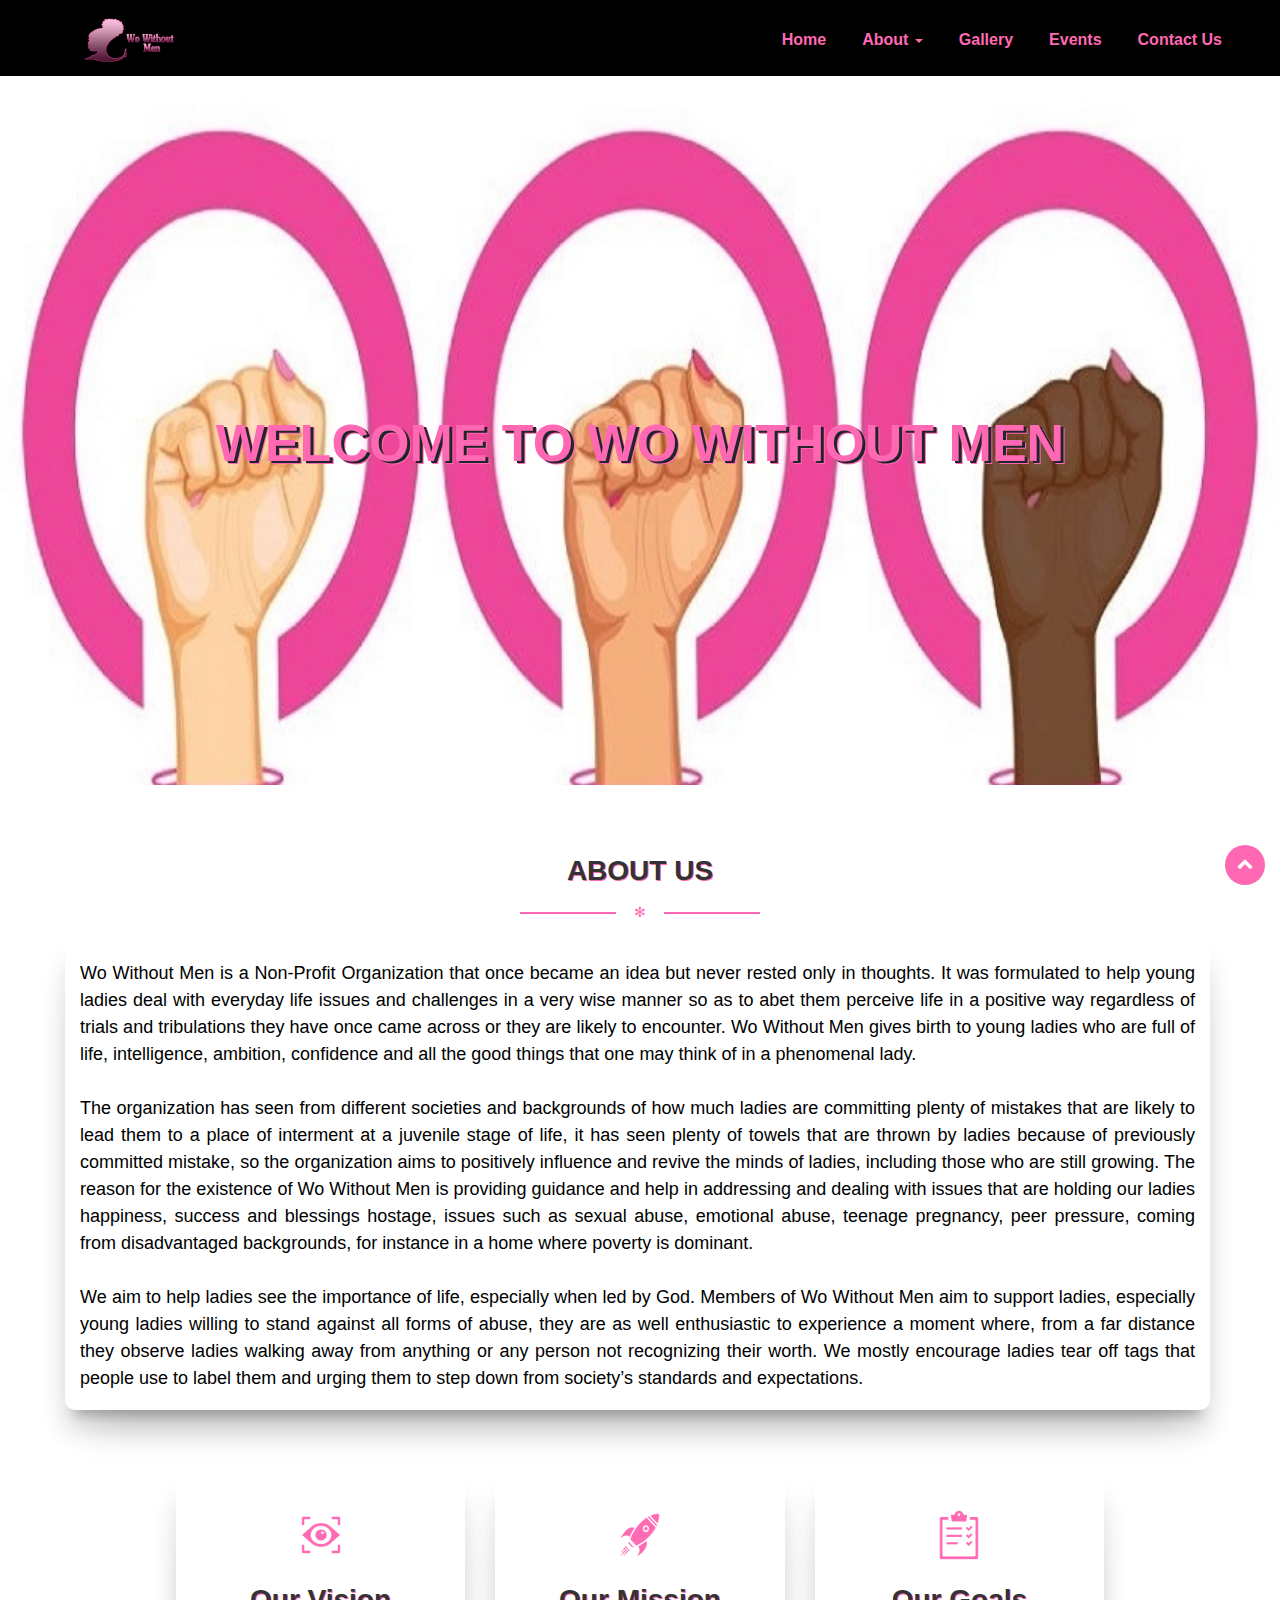
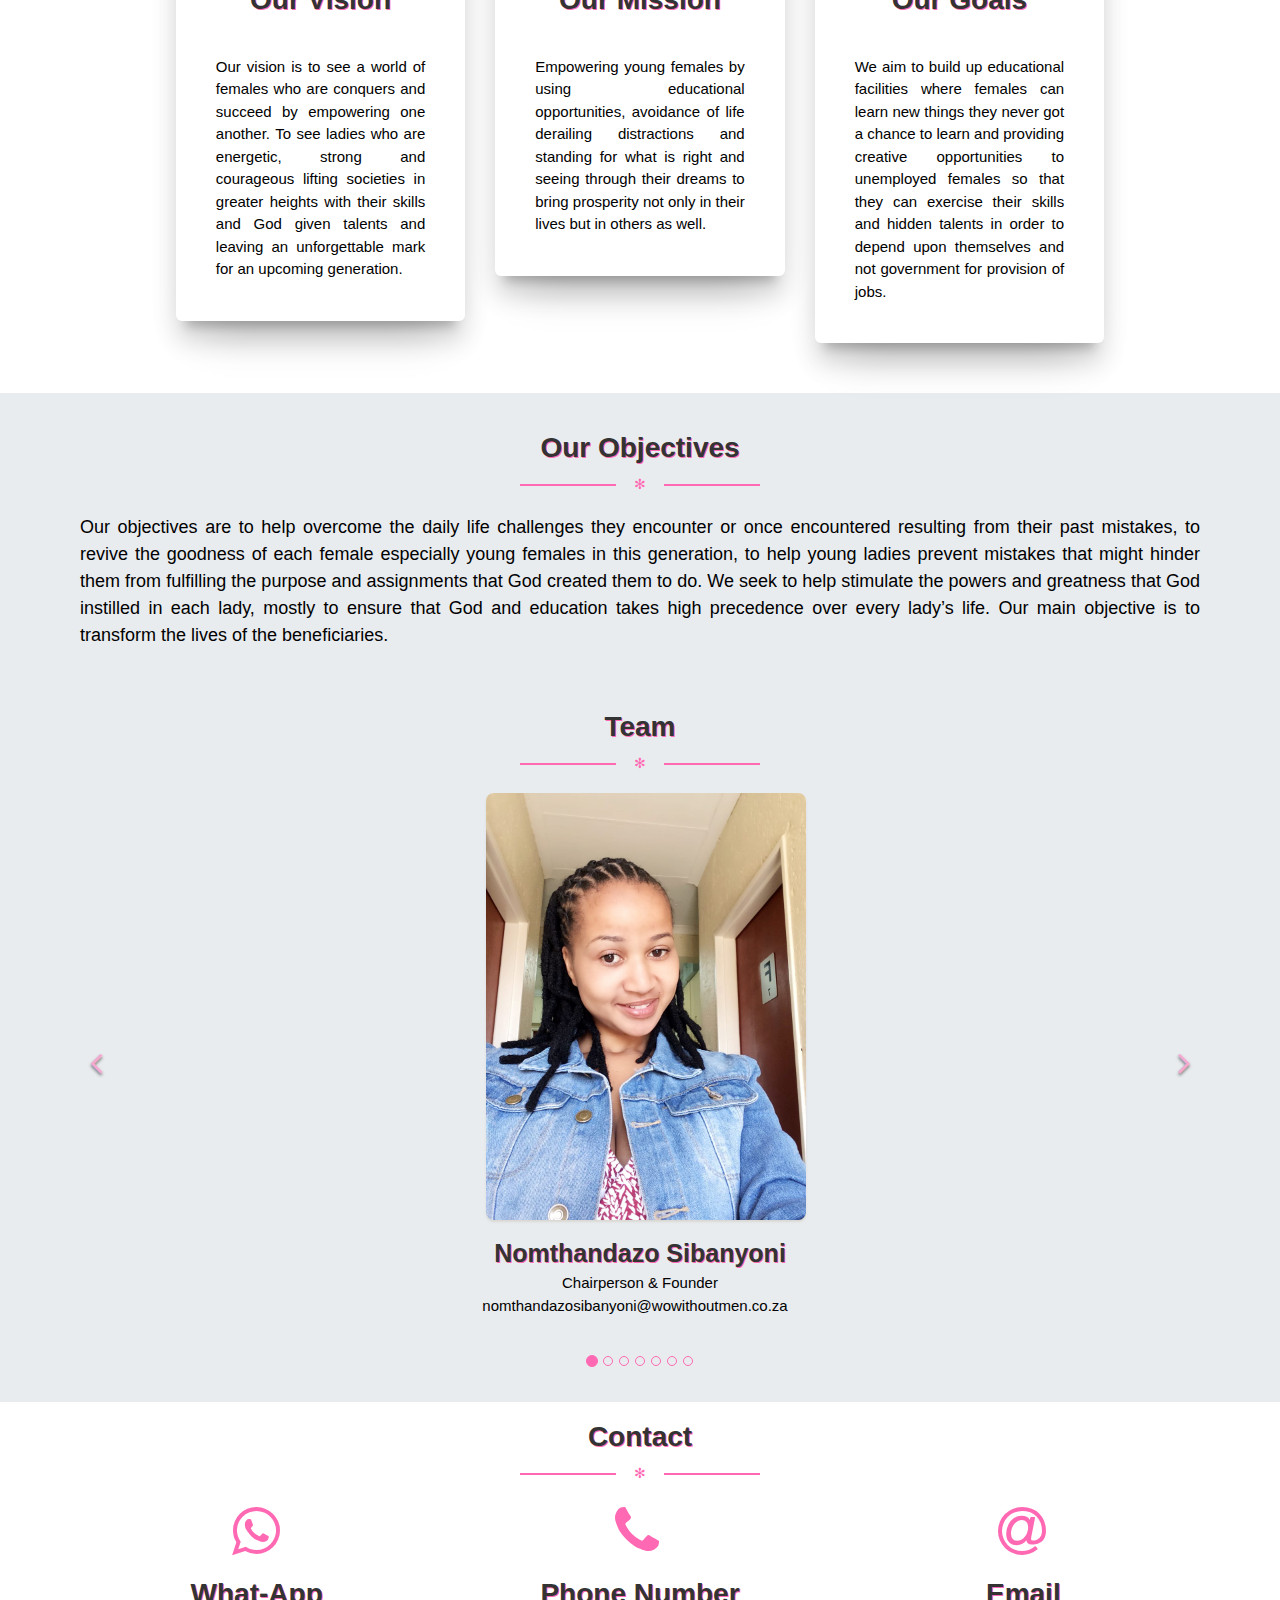
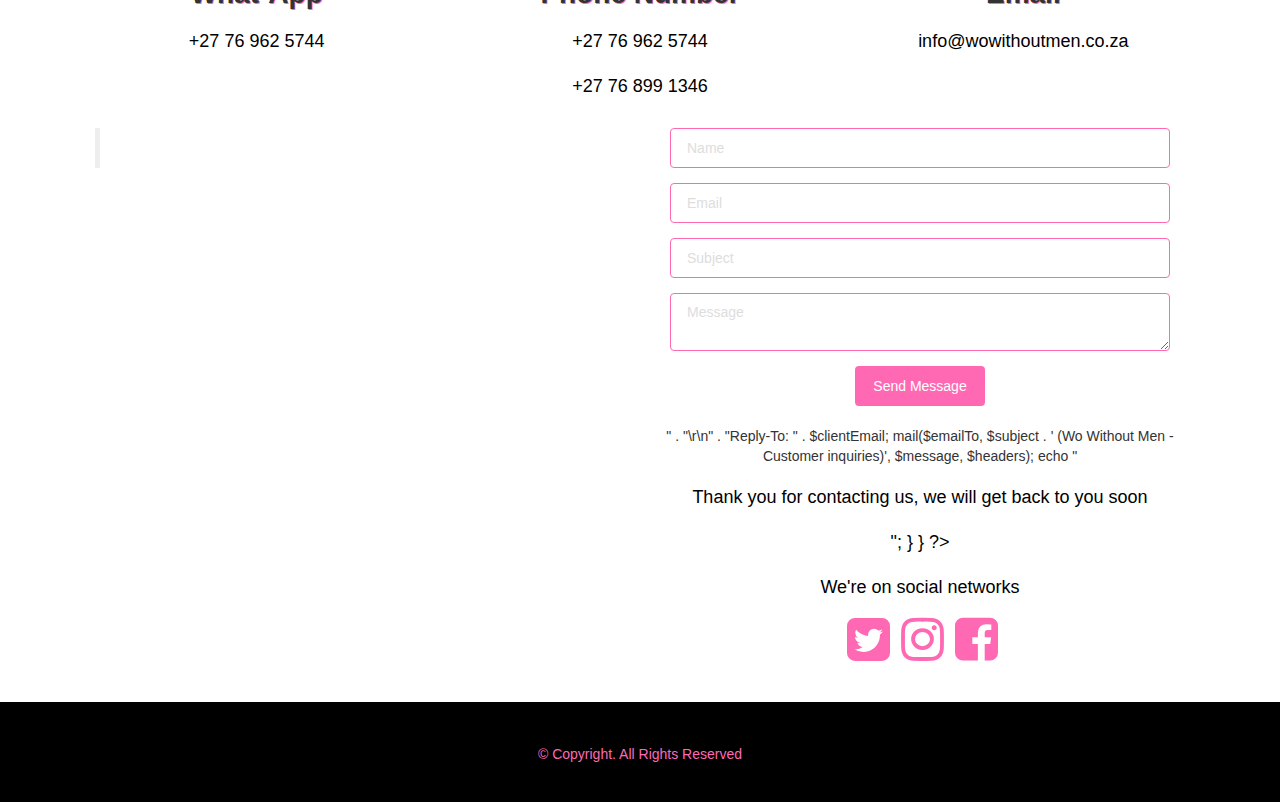
==== index.html @ 1df2053e "Add files via upload" ====
<!doctype html>
<html lang="en">
<head>
	<meta charset="utf-8" />
	<link rel="apple-touch-icon" sizes="76x76" href="assets/img/apple-icon.png">
	<link rel="icon" type="image/png" href="assets/img/Icon.png">	
	<meta http-equiv="X-UA-Compatible" content="IE=edge,chrome=1" />
	<title>Wo Without Men</title>
	<meta content='width=device-width, initial-scale=1.0, maximum-scale=1.0, user-scalable=0' name='viewport' />
    <meta name="viewport" content="width=device-width" />

    <link href="bootstrap3/css/bootstrap.css" rel="stylesheet" />
	<link href="assets/css/gsdk.css" rel="stylesheet" />  
    <link href="assets/css/demo.css" rel="stylesheet" /> 
    <!-- Font Awesome -->
    <link href="bootstrap3/css/font-awesome.css" rel="stylesheet">
    <link href='http://fonts.googleapis.com/css?family=Grand+Hotel' rel='stylesheet' type='text/css'>
    <link href="assets/css/gaia.css" rel="stylesheet" type="text/css">
	<!-- Stylesheet For Email and What-App Icon -->
	<link rel="stylesheet" href="https://cdnjs.cloudflare.com/ajax/libs/font-awesome/4.7.0/css/font-awesome.min.css">
	<link href="assets/css/socialMediaStyle.css" rel="stylesheet"> 
	
</head>
<body>

<!-- Nav -->
<div id="navbar-full">
	<div class="container">
		<nav class="navbar navbar-ct-blue navbar-transparent navbar-fixed-top" role="navigation">
			<div class="container">
				<!-- Brand and toggle get grouped for better mobile display -->
				<div class="navbar-header">
					<button type="button" class="navbar-toggle" data-toggle="collapse" data-target="#bs-example-navbar-collapse-1">
						<span class="sr-only">Toggle navigation</span>
						<span class="icon-bar"></span>
						<span class="icon-bar"></span>
						<span class="icon-bar"></span>
					</button>
					<!-- Nav bar -->
					<a href="index.php"><div class="logo-container">
						<div class="logo">
							<img src="assets/img/Wo-Without-Men-Logo(No-Backround).png">
						</div></div>
					</a>
				</div>
				<!-- Collect the nav links, forms, and other content for toggling -->
				<div class="collapse navbar-collapse" id="bs-example-navbar-collapse-1">
					<ul class="nav navbar-nav navbar-right">
						<li class="menu-active"><a href="#intro">Home</a></li>
						
						<li class="dropdown">
							<a href="" class="dropdown-toggle" data-toggle="dropdown">About <b class="caret"></b></a>
							<ul class="dropdown-menu">
								<li><a href="#about">About Us</a></li>
								<li><a href="#vision">Vision/Mission/Goals</a></li>
								<li><a href="#Objectives">Objectives</a></li>
								<li><a href="#team">Team</a></li>
							</ul>
						</li>
								
						<li><a href="Gallery.php">Gallery</a></li>
						<li><a href="Events.php">Events</a></li>
						<li><a href="#contact">Contact Us</a></li>
					</ul>
				</div><!-- /.navbar-collapse -->
			</div><!-- /.container-fluid -->
		</nav>
	</div><!--  end container-->
		
	<div class='blurred-container' id="intro">
		<div class="motto">
			<h1>WELCOME TO WO WITHOUT MEN</h1>
		</div>
		<!-- Backrounds -->
		<div class="img-src" style="background-image: url('assets/img/cover_4.jpg')"></div>
		<div class='img-src blur' style="background-image: url('assets/img/cover_4_blur.jpg')"></div>
	</div>
</div> 
    
<!-- About Us Section -->
<div class="main">
	<div class="container" id="about">
		<header class="section-header"><br/>
			<h3><center/>About Us</h3>
			<div class="separator separator-danger">✻</div>

			<div class="card-on-top">
				<div class="description">
					<p>	
						Wo Without Men is a Non-Profit Organization that once became an idea but never rested only in thoughts. It was formulated to help young ladies deal with everyday life issues and challenges in a very wise manner  so as to abet them perceive life in a positive way regardless of trials and tribulations they have once came across or they are likely to encounter. Wo Without Men gives birth to young ladies who are full of life, intelligence, ambition, confidence and all the good things that one may think of in a phenomenal lady.
						<br></br>
						The organization has seen from different societies and backgrounds of how much ladies are committing plenty of mistakes that are likely to lead them to a place of interment at a juvenile stage of life, it has seen plenty of towels that are thrown by ladies because of previously committed mistake, so the organization aims to positively influence and revive the minds of ladies, including those who are still growing. The reason for the existence of Wo Without Men is providing guidance and help in addressing and dealing with issues that are holding our ladies happiness, success and blessings hostage, issues such as sexual abuse, emotional abuse, teenage pregnancy, peer pressure, coming from disadvantaged backgrounds, for instance in a home where poverty is dominant. 
						<br></br>	
						We aim to help ladies see the importance of life, especially when led by God. Members of Wo Without Men aim to support ladies, especially young ladies willing to stand against all forms of abuse, they are as well enthusiastic to experience a moment where, from a far distance they observe ladies walking away from anything or any person not recognizing their worth. We mostly encourage ladies tear off tags that people use to label them and urging them to step down from society’s standards and expectations.
					</p>
				</div>
			</div>
		</header>
	</div>
	
	<br/>
	
    <div class="section section-our-team-freebie" id="vision">
        <div class="parallax filter filter-color-black">
		<div class="img-src" style="background-image: url('assets/img/Wo-Without-Men-Logo(No-Backround).jpg');"></div>
		<div class="container"><div class="content"><div class="team">
                <div class="row"><div class="col-md-10 col-md-offset-1"><br/>
					<div class="row">
						<div class="col-md-4"><div class="card card-member">
							<div class="content">
							
								<div class="avatar avatar-danger">
									<img alt="..." class="img-circle" src="assets/img/vision.jpg"/>
								</div>
								
								<div class="description">
									<h3 class="title">Our Vision</h3><br/>
									<p class="description">Our vision is to see a world of females who are conquers and succeed by empowering one another. To see ladies who are energetic, strong and courageous lifting societies in greater heights with their skills and God given talents and leaving an unforgettable mark for an upcoming generation.</p>
								</div>
							</div></div>
						</div>
						
						<div class="col-md-4"><div class="card card-member">
							<div class="content">
							
								<div class="avatar avatar-danger">
									<img alt="..." class="img-circle" src="assets/img/mission.jpg"/>
								</div>
																
								<div class="description">
									<h3 class="title">Our Mission</h3><br/>
									<p class="description">Empowering young females by using educational opportunities, avoidance of life derailing distractions and standing for what is right and seeing through their dreams to bring prosperity not only in their lives but in others as well.</p>
								</div>
							</div></div>
						</div>
						
						<div class="col-md-4"><div class="card card-member">
							<div class="content">
							
								<div class="avatar avatar-danger">
									<img alt="..." class="img-circle" src="assets/img/goals.jpg"/>
								</div>
														
								<div class="description">
									<h3 class="title">Our Goals</h3><br/>
									<p class="description">We aim to build up educational facilities where females can learn new things they never got a chance to learn and providing creative opportunities to unemployed females so that they can exercise their skills and hidden talents in order to depend upon themselves and not government for provision of jobs.</p>
								</div>
							</div></div>
						</div>
					</div>
				</div></div>
            </div></div>
		</div></div>
    </div>	
	
	<!-- Objectives -->
	<section id="Objectives">
		<div class="container">
			<header class="section-header" id="section-header"><br/>
				<h3><center/>Our Objectives</h3>
				<div class="separator separator-danger">✻</div>
				<p>	
					Our objectives are to help overcome the daily life challenges they encounter or once encountered resulting from their past mistakes, to revive the goodness of each female especially young females in this generation, to help young ladies prevent mistakes that might hinder them from fulfilling the purpose and assignments that God created them to do. We seek to help stimulate the powers and greatness that God instilled in each lady, mostly to ensure that God and education takes high precedence over every lady’s life. Our main objective is to transform the lives of the beneficiaries.
				</p>
			</header>
			<h3 id="team"><center/>Team</h3>
			<div class="separator separator-danger">✻</div>
		</div>
	</section>
	
	<!-- Team -->
	<div id="carousel">
		<div id="carousel-example-generic" class="carousel slide" data-ride="carousel">
			<!-- Indicators -->
			<ol class="carousel-indicators">
				<li data-target="#carousel-example-generic" data-slide-to="0" class="active"></li>
				<li data-target="#carousel-example-generic" data-slide-to="1"></li>
				<li data-target="#carousel-example-generic" data-slide-to="2"></li>
				<li data-target="#carousel-example-generic" data-slide-to="3"></li>
				<li data-target="#carousel-example-generic" data-slide-to="4"></li>
				<li data-target="#carousel-example-generic" data-slide-to="5"></li>
				<li data-target="#carousel-example-generic" data-slide-to="6"></li>
			</ol>

			<div class="carousel-inner">
				<!-- 1 -->
				<div class="item active">
					<img src="assets/img/Team/1.jpg" alt="Awesome Image">
					<div class="col-md-12">
						<div class="content">
							<div class="description">
								<center/>
								<h3 class="title">Nomthandazo Sibanyoni</h3><br/>
								<p class="description" id="thandazo">Chairperson &amp; Founder</p>
								<p class="description" id="thandazo2">nomthandazosibanyoni@wowithoutmen.co.za</p>
							</div>
						</div>
					</div>
				</div>
				<!-- 2 -->
				<div class="item">
					<img src="assets/img/Team/IMG-20180610-WA0004.jpg" alt="Awesome Image">
					<div class="col-md-12">
						<div class="content">
							<div class="description">
								<center/>
								<h3 class="title">Nobuhle Mashinini</h3><br/>
								<p class="description">Vice Chairperson &amp; Founder<br/>
									nobuhlemashinini@wowithoutmen.co.za
								</p>
							</div>
						</div>
					</div>
				</div>
				<!-- 3 -->
				<div class="item">
					<img src="assets/img/Team/IMG-20180610-WA0006.jpg" alt="Awesome Image">
					<div class="col-md-12">
						<div class="content">
							<div class="description">
								<center/>
								<h3 class="title">Thembelihle Mkhize</h3><br/>
								<p class="description">Secretary<br/>
									thembelihlemkhize@wowithoutmen.co.za
								</p>
							</div>
						</div>
					</div>
				</div>
				<!-- 4 -->				
				<div class="item">
					<img src="assets/img/Team/IMG-20180610-WA0001.jpg" alt="Awesome Image">
					<div class="col-md-12">
						<div class="content">
							<div class="description">
								<center/>
								<h3 class="title">Sphesihle Zungu</h3><br/>
								<p class="description">Assistant Secretary<br/>
									sphesihlezungu@wowithoutmen.co.za
								</p>
							</div>
						</div>
					</div>
				</div>			
				<!-- 5 -->				
				<div class="item">
					<img src="assets/img/Team/IMG-20180610-WA0005.jpg" alt="Awesome Image">
					<div class="col-md-12">
						<div class="content">
							<div class="description">
								<center/>
								<h3 class="title">Vivian Dibane</h3><br/>
								<p class="description">Treasure<br/>
									viviandibane@wowithoutmen.co.za
								</p>
							</div>
						</div>
					</div>
				</div>				
				<!-- 6 -->				
				<div class="item">
					<img src="assets/img/Team/IMG-20180610-WA0002.jpg" alt="Awesome Image">
					<div class="col-md-12">
						<div class="content">
							<div class="description">
								<center/>
								<h3 class="title">Mpho Tsetela</h3><br/>
								<p class="description">Communications<br/>
									mphotsetela@wowithoutmen.co.za
								</p>
							</div>
						</div>
					</div>
				</div>			
				<!-- 7 -->					
				<div class="item">
					<img src="assets/img/Team/IMG-20180610-WA0003.jpg" alt="Awesome Image">
					<div class="col-md-12">
						<div class="content">
							<div class="description">
								<center/>
								<h3 class="title">Mathapelo Mabena</h3><br/>
								<p class="description">Education<br/>
									mathapelomabena@wowithoutmen.co.za
								</p>
							</div>
						</div>
					</div>
				</div>
			</div>
		
			<!-- Controls -->
			<a class="left carousel-control" href="#carousel-example-generic" data-slide="prev">
				<span class="fa fa-angle-left"></span>
			</a>
			
			<a class="right carousel-control" href="#carousel-example-generic" data-slide="next">
				<span class="fa fa-angle-right"></span>
			</a>

		</div>
	</div>
	<!-- Contact Us Section -->
    <div class="container" id="contact">
		<h3><center/>Contact</h3>
		<div class="separator separator-danger">✻</div>
		
		<center/>
        <div class="row contact-info" id="contact">
			<div class="col-md-4">
				<div class="contact-address">
					<center/>
					<i class="fa fa-whatsapp fa-4x" style="color:#FF69B4"></i>
					<div><h3>What-App</h3><p>+27 76 962 5744</p></div>
				</div>
			</div>
			<div class="col-md-4">
				<div class="contact-phone">
					<center/>
					<i class="fa fa-phone fa-4x" style="color:#FF69B4"></i>
					<h3>Phone Number</h3>
					<p>+27 76 962 5744</p><p>+27 76 899 1346</p>
				</div>
			</div>
			<div class="col-md-4">
				<div class="contact-email">
					<i class="fa fa-at fa-4x" style="color:#FF69B4"></i>
					<h3>Email</h3>
					<p>info@wowithoutmen.co.za</p>
				</div>
			</div>
        </div>
		
		<div class="col-md-12">
			<div class="row">
				<!-- fb div -->
				<div class="col-md-6">
					<center/>
					<div class="fb-page" data-href="https://www.facebook.com/Wo-Without-Men-959450460890992/" data-tabs="timeline" data-small-header="false" 			data-adapt-container-width="true" 
					data-hide-cover="false" data-show-facepile="true"><blockquote cite="https://www.facebook.com/Wo-Without-Men-959450460890992/" class="fb-xfbml-parse-ignore">
					<a href="https://www.facebook.com/Wo-Without-Men-959450460890992/"></a></blockquote>
					</div><br/><br/><br/>
				</div>	
				<div class="col-md-6">
					<form action="" method="POST">
						<center/>
						<div class="col-md-12">
							<div class="form-group">
								<input type="text" name="name" placeholder="Name" class="form-control" required />
							</div>          
						</div>
						
						<div class="col-md-12">
							<div class="form-group">
								<input type="email" name="email" placeholder="Email" class="form-control" required />
							</div>          
						</div>
						
                        <div class="col-md-12">
							<div class="form-group">
								<input type="text" name="subject" placeholder="Subject" class="form-control"/>
							</div>  
                        </div>	
						
						<div class="col-md-12">
							<div class="form-group">
								<textarea type="text" name="message" placeholder="Message" height="100" class="form-control" required ></textarea>
							</div>          
						</div>
						<input type="submit" class="btn btn-info btn-fill" name="submit" value="Send Message"><br/><br/>
					</form>
					<?php
						function isEmail($email) {
						return(preg_match("/^[-_.[:alnum:]]+@((([[:alnum:]]|[[:alnum:]][[:alnum:]-]*[[:alnum:]])\.)+(ad|ae|aero|af|ag|ai|al|am|an|ao|aq|ar|arpa|as|at|au|aw|az|ba|bb|bd|be|bf|bg|bh|bi|biz|bj|bm|bn|bo|br|bs|bt|bv|bw|by|bz|ca|cc|cd|cf|cg|ch|ci|ck|cl|cm|cn|co|com|coop|cr|cs|cu|cv|cx|cy|cz|de|dj|dk|dm|do|dz|ec|edu|ee|eg|eh|er|es|et|eu|fi|fj|fk|fm|fo|fr|ga|gb|gd|ge|gf|gh|gi|gl|gm|gn|gov|gp|gq|gr|gs|gt|gu|gw|gy|hk|hm|hn|hr|ht|hu|id|ie|il|in|info|int|io|iq|ir|is|it|jm|jo|jp|ke|kg|kh|ki|km|kn|kp|kr|kw|ky|kz|la|lb|lc|li|lk|lr|ls|lt|lu|lv|ly|ma|mc|md|mg|mh|mil|mk|ml|mm|mn|mo|mp|mq|mr|ms|mt|mu|museum|mv|mw|mx|my|mz|na|name|nc|ne|net|nf|ng|ni|nl|no|np|nr|nt|nu|nz|om|org|pa|pe|pf|pg|ph|pk|pl|pm|pn|pr|pro|ps|pt|pw|py|qa|re|ro|ru|rw|sa|sb|sc|sd|se|sg|sh|si|sj|sk|sl|sm|sn|so|sr|st|su|sv|sy|sz|tc|td|tf|tg|th|tj|tk|tm|tn|to|tp|tr|tt|tv|tw|tz|ua|ug|uk|um|us|uy|uz|va|vc|ve|vg|vi|vn|vu|wf|ws|ye|yt|yu|za|zm|zw)$|(([0-9][0-9]?|[0-1][0-9][0-9]|[2][0-4][0-9]|[2][5][0-5])\.){3}([0-9][0-9]?|[0-1][0-9][0-9]|[2][0-4][0-9]|[2][5][0-5]))$/i", $email));
						}
						
						if($_POST['submit']) {
							// Enter the email where you want to receive the message
							$emailTo = 'info@wowithoutmen.co.za';

							$clientName = addslashes(trim($_POST['name']));
							$clientEmail = addslashes(trim($_POST['email']));
							$subject = addslashes(trim($_POST['subject']));
							$message = addslashes(trim($_POST['message']));

							$array = array();
							$array['nameMessage'] = '';
							$array['emailMessage'] = '';
							$array['messageMessage'] = '';

							if($clientName == '') {
								$array['nameMessage'] = 'Please enter your name.';
							}
							if(!isEmail($clientEmail)) {
								$array['emailMessage'] = 'Please insert a valid email address.';
							}
							if($message == '') {
								$array['messageMessage'] = 'Please enter your message.';
							}
							if($clientName != '' && isEmail($clientEmail) && $message != '') {
								// Send email
								$headers = "From: " . $clientName . " <" . $clientEmail . ">" . "\r\n" . "Reply-To: " . $clientEmail;
								mail($emailTo, $subject . ' (Wo Without Men - Customer inquiries)', $message, $headers);
								echo "<p id='response'>Thank you for contacting us, we will get back to you soon<p>";
							}
						}
					?>
					<!-- Socials Div-->
					<div class="col-md-12" id="socials">
						<p>We're on social networks</p>
						<ul class="company-social">   
						
							<a href="https://twitter.com/wowithoutmen" target="_blank" title="Follow Us On Twitter">
								<i class="fa fa-twitter-square" style="color:#FF69B4" ></i>
							</a>
							
							<a href="https://www.instagram.com/wo_without_men/" target="_blank" title="Follow Us On Instagram">
								<i class="fa fa-instagram" style="color:#FF69B4" ></i>
							</a>
							
							<a href="https://www.facebook.com/Wo-Without-Men-959450460890992/" target="_blank" title="Like Our Page On Facebook">
								<i class="fa fa-facebook-square" style="color:#FF69B4" ></i>
							</a>

						</ul>
					</div><br/>
				</div>
			</div>
		</div>
    </div>
</div>	
	<footer id="footer">
		<div class="container"><br/>
			<center/>
			<div class="copyright">
				&copy; Copyright. All Rights Reserved
			</div>
		</div>
	</footer>
	<!-- Back to the top button -->
	<a href="#intro" class="back-to-top"><i class="fa fa-chevron-up"></i></a>

</body>

    <script src="jquery/jquery-1.10.2.js" type="text/javascript"></script>
	<script src="assets/js/jquery-ui-1.10.4.custom.min.js" type="text/javascript"></script>

	<script src="bootstrap3/js/bootstrap.js" type="text/javascript"></script>
	<script src="assets/js/gsdk-checkbox.js"></script>
	<script src="assets/js/gsdk-radio.js"></script>
	<script src="assets/js/gsdk-bootstrapswitch.js"></script>
	<script src="assets/js/get-shit-done.js"></script>
    <script src="assets/js/custom.js"></script>

	<script type="text/javascript">
			 
		$('.btn-tooltip').tooltip();
		$('.label-tooltip').tooltip();
		$('.pick-class-label').click(function(){
			var new_class = $(this).attr('new-class');  
			var old_class = $('#display-buttons').attr('data-class');
			var display_div = $('#display-buttons');
			if(display_div.length) {
			var display_buttons = display_div.find('.btn');
			display_buttons.removeClass(old_class);
			display_buttons.addClass(new_class);
			display_div.attr('data-class', new_class);
			}
		});
		$( "#slider-range" ).slider({
			range: true,
			min: 0,
			max: 500,
			values: [ 75, 300 ],
		});
		$( "#slider-default" ).slider({
				value: 70,
				orientation: "horizontal",
				range: "min",
				animate: true
		});
		$('.carousel').carousel({
		  interval: 4000
		});
	</script>
	<!-- smooth scroll -->
	<script src="https://ajax.googleapis.com/ajax/libs/jquery/3.3.1/jquery.min.js"></script>
	<script>
	$(document).ready(function(){
	  // Add smooth scrolling to all links
	  $("a").on('click', function(event) {

		// Make sure this.hash has a value before overriding default behavior
		if (this.hash !== "") {
		  // Prevent default anchor click behavior
		  event.preventDefault();

		  // Store hash
		  var hash = this.hash;

		  // Using jQuery's animate() method to add smooth page scroll
		  // The optional number (800) specifies the number of milliseconds it takes to scroll to the specified area
		  $('html, body').animate({
			scrollTop: $(hash).offset().top
		  }, 800, function(){
	   
			// Add hash (#) to URL when done scrolling (default click behavior)
			window.location.hash = hash;
		  });
		} // End if
	  });
	});
	</script>
	<!--JavaScript code for facebook-->
	<div id="fb-root"></div>
	<script>(function(d, s, id) {
	var js, fjs = d.getElementsByTagName(s)[0];
	if (d.getElementById(id)) return;
	js = d.createElement(s); js.id = id;
	js.src = "//connect.facebook.net/en_GB/sdk.js#xfbml=1&version=v2.10";
	fjs.parentNode.insertBefore(js, fjs);
	}(document, 'script', 'facebook-jssdk'));</script>
</html>
---- assets/css/gsdk.css ----
h1, .h1, h2, .h2, h3, .h3, h4, .h4, h5, .h5, h6, .h6, p, .navbar, .brand, .btn-simple, a, .td-name, td {
	-moz-osx-font-smoothing: grayscale;
	-webkit-font-smoothing: antialiased;
	font-family: "Helvetica Neue","Open Sans",Arial,sans-serif; }
h1, .h1, h2, .h2, h3, .h3, h4, .h4 {font-weight: bold;margin: 150px 0 15px;}
h1, .h1 {font-size: 52px; }
h2, .h2 {font-size: 36px; }
h3, .h3 {font-size: 28px;margin: 20px 0 10px;text-shadow: 1px 1px #ff69b4!important;}

.item h3 {font-size: 25px;margin:20px 0 -30px;}
.item p {text-align: center!important;}

h4, .h4 {font-size: 22px;line-height: 30px; }
h5, .h5 {font-size: 18px;margin-bottom: 15px; }
h6, .h6 {font-size: 14px;font-weight: 600;text-transform: uppercase; }
p {font-size: 18px;text-align: justify;line-height: 1.5;color:black;}
#about h3 {text-align: justify;line-height: 1.5;text-transform: uppercase;text-shadow: 1px 1px #ff69b4!important;}

h1 small, h2 small, h3 small, h4 small, h5 small, h6 small, .h1 small, .h2 small, .h3 small, .h4 small, .h5 small, .h6 small, h1 .small, h2 .small, h3 .small, h4 .small, h5 .small, h6 .small, .h1 .small, .h2 .small, .h3 .small, .h4 .small, .h5 .small, .h6 .small {color: #9A9A9A;font-weight: 300;line-height: 1.5; }
h1 small, h2 small, h3 small, h1 .small, h2 .small, h3 .small {font-size: 60%; }
h1 .subtitle {display: block;font-family: 'Grand Hotel',cursive;margin: 0 0 30px; }
.text-primary, .text-primary:hover {color: #3472F7 !important; }
.text-info, .text-info:hover {color: #2CA8FF !important; }
.text-success, .text-success:hover {color: #05AE0E !important; }
.text-warning, .text-warning:hover {color: #FF9500 !important; }
.text-danger, .text-danger:hover {color: #FF3B30 !important; }
/*	General overwrite	*/
body {font-family: "Helvetica Neue","Open Sans",Arial,sans-serif; }
.main {background-color: #FFFFFF;position: relative; }
a {color: #ff69b4; }
a:hover, a:focus {color: #fff;text-decoration: none; }
a:focus, a:active,button::-moz-focus-inner,
input[type="reset"]::-moz-focus-inner,input[type="button"]::-moz-focus-inner,input[type="submit"]::-moz-focus-inner,
select::-moz-focus-inner,input[type="file"] > input[type="button"]::-moz-focus-inner {outline: 0; }
.ui-slider-handle:focus,.navbar-toggle {outline: 0 !important; }
/*	Animations	*/
.form-control,.input-group-addon,.tagsinput,.navbar,.navbar .alert {
	-webkit-transition: all 300ms linear;
	-moz-transition: all 300ms linear;
	-o-transition: all 300ms linear;
	-ms-transition: all 300ms linear;
	transition: all 300ms linear;}
.fa {width: 18px;text-align: center; }
.margin-top {margin-top: 50px; }
/*	CT colors	*/
.ct-blue,.ct-blue.checkbox.checked .second-icon,.ct-blue.checkbox.checked,.ct-blue.radio.checked .second-icon,
.ct-blue.radio.checked {color: #3472F7; }

.ct-azzure,.ct-azzure.checkbox.checked .second-icon,.ct-azzure.radio.checked .second-icon,
.ct-azzure.checkbox.checked,.ct-azzure.radio.checked {color: #2CA8FF; }

.ct-green,.ct-green.checkbox.checked .second-icon,.ct-green.radio.checked .second-icon,
.ct-green.checkbox.checked,.ct-green.radio.checked {color: #05AE0E; }

.ct-orange,.ct-orange.checkbox.checked .second-icon,.ct-orange.radio.checked .second-icon,
.ct-orange.checkbox.checked,.ct-orange.radio.checked {color: #FF9500; }

.ct-red,.ct-red.checkbox.checked .second-icon,.ct-red.radio.checked .second-icon,
.ct-red.checkbox.checked,.ct-red.radio.checked {color: #FF3B30; }

input.ct-blue + span.switch-left,input.ct-blue + span + label + span.switch-right {background-color: #3472F7; }
input.ct-azzure + span.switch-left,input.ct-azure + span + label + span.switch-right {background-color: #2CA8FF; }
input.ct-green + span.switch-left,input.ct-green + span + label + span.switch-right {background-color: #05AE0E; }
input.ct-orange + span.switch-left,input.ct-orange + span + label + span.switch-right {background-color: #FF9500; }
input.ct-red + span.switch-left,input.ct-red + span + label + span.switch-right {background-color: #FF3B30; }
.btn {
	border-width: 2px;
	background-color: transparent;
	font-weight: 400;
	opacity: 0.8;
	filter: alpha(opacity=80);
	padding: 8px 16px;
	border-color: #888888;
	color: #888888; 
	}
#about {
    background: url('assets/img/cover_4_blur.jpg') center no-repeat fixed;
				
    background-size: 100% 70%;
    padding: 10px 0 40px 0;
    position: relative;
}
.btn:hover, .btn:focus, .btn:active, .btn.active, .btn:active:focus, .btn:active:hover, .btn.active:focus, .btn.active:hover, .open > .btn.dropdown-toggle, .open > .btn.dropdown-toggle:focus, .open > .btn.dropdown-toggle:hover {
    background-color: transparent;
    color: #777777;
    border-color: #777777; 
	}
.btn.disabled, .btn.disabled:hover, .btn.disabled:focus, .btn.disabled.focus, .btn.disabled:active, .btn.disabled.active, .btn:disabled, .btn:disabled:hover, .btn:disabled:focus, .btn:disabled.focus, .btn:disabled:active, .btn:disabled.active, .btn[disabled], .btn[disabled]:hover, .btn[disabled]:focus, .btn[disabled].focus, .btn[disabled]:active, .btn[disabled].active, fieldset[disabled] .btn, fieldset[disabled] .btn:hover, fieldset[disabled] .btn:focus, fieldset[disabled] .btn.focus, fieldset[disabled] .btn:active, fieldset[disabled] .btn.active {
	background-color: transparent;border-color: #888888;}
.btn.btn-fill {
    color: #FFFFFF;
    background-color: #888888;
    opacity: 1;
    filter: alpha(opacity=100); 
	}
.btn.btn-fill:hover, .btn.btn-fill:focus, .btn.btn-fill:active, .btn.btn-fill.active, .open > .btn.btn-fill.dropdown-toggle {background-color: #777777;color: #FFFFFF; }
.btn.btn-fill .caret {border-top-color: #FFFFFF; }
.btn .caret {border-top-color: #888888; }
.btn:hover, .btn:focus {opacity: 1;filter: alpha(opacity=100);outline: 0 !important; }
.btn:active, .btn.active, .open > .btn.dropdown-toggle {-webkit-box-shadow: none;box-shadow: none;outline: 0 !important;}
.btn-primary {border-color: #3472F7;color: #3472F7; }

.btn-primary:hover, .btn-primary:focus, .btn-primary:active, .btn-primary.active, .btn-primary:active:focus, .btn-primary:active:hover, .btn-primary.active:focus, .btn-primary.active:hover, .open > .btn-primary.dropdown-toggle, .open > .btn-primary.dropdown-toggle:focus, .open > .btn-primary.dropdown-toggle:hover {
    background-color: transparent;
    color: #1D62F0;
    border-color: #1D62F0; 
	}
.btn-primary.disabled, .btn-primary.disabled:hover, .btn-primary.disabled:focus, .btn-primary.disabled.focus, .btn-primary.disabled:active, .btn-primary.disabled.active, .btn-primary:disabled, .btn-primary:disabled:hover, .btn-primary:disabled:focus, .btn-primary:disabled.focus, .btn-primary:disabled:active, .btn-primary:disabled.active, .btn-primary[disabled], .btn-primary[disabled]:hover, .btn-primary[disabled]:focus, .btn-primary[disabled].focus, .btn-primary[disabled]:active, .btn-primary[disabled].active, fieldset[disabled] .btn-primary, fieldset[disabled] .btn-primary:hover, fieldset[disabled] .btn-primary:focus, fieldset[disabled] .btn-primary.focus, fieldset[disabled] .btn-primary:active, fieldset[disabled] .btn-primary.active {background-color: transparent;border-color: #3472F7; }

.btn-primary.btn-fill {
    color: #FFFFFF;
    background-color: #3472F7;
    opacity: 1;
    filter: alpha(opacity=100); 
	}
.btn-primary.btn-fill:hover, .btn-primary.btn-fill:focus, .btn-primary.btn-fill:active, .btn-primary.btn-fill.active, .open > .btn-primary.btn-fill.dropdown-toggle {background-color: #1D62F0;color: #FFFFFF; }
.btn-primary.btn-fill .caret {border-top-color: #FFFFFF; }
.btn-primary .caret {border-top-color: #3472F7; }
.btn-success {border-color: #05AE0E;color: #05AE0E; }
.btn-success:hover, .btn-success:focus, .btn-success:active, .btn-success.active, .btn-success:active:focus, .btn-success:active:hover, .btn-success.active:focus, .btn-success.active:hover, .open > .btn-success.dropdown-toggle, .open > .btn-success.dropdown-toggle:focus, .open > .btn-success.dropdown-toggle:hover {
    background-color: transparent;
    color: #049F0C;
    border-color: #049F0C; 
	}
.btn-success.disabled, .btn-success.disabled:hover, .btn-success.disabled:focus, .btn-success.disabled.focus, .btn-success.disabled:active, .btn-success.disabled.active, .btn-success:disabled, .btn-success:disabled:hover, .btn-success:disabled:focus, .btn-success:disabled.focus, .btn-success:disabled:active, .btn-success:disabled.active, .btn-success[disabled], .btn-success[disabled]:hover, .btn-success[disabled]:focus, .btn-success[disabled].focus, .btn-success[disabled]:active, .btn-success[disabled].active, fieldset[disabled] .btn-success, fieldset[disabled] .btn-success:hover, fieldset[disabled] .btn-success:focus, fieldset[disabled] .btn-success.focus, fieldset[disabled] .btn-success:active, fieldset[disabled] .btn-success.active {background-color: transparent;border-color: #05AE0E; }
.btn-success.btn-fill {
    color: #FFFFFF;
    background-color: #05AE0E;
    opacity: 1;
    filter: alpha(opacity=100); }
.btn-success.btn-fill:hover, .btn-success.btn-fill:focus, .btn-success.btn-fill:active, .btn-success.btn-fill.active, .open > .btn-success.btn-fill.dropdown-toggle {background-color: #049F0C;color: #FFFFFF; }
.btn-success.btn-fill .caret {border-top-color: #FFFFFF; }
.btn-success .caret {border-top-color: #05AE0E; }
.btn-info {border-color: #ff69b4;color: #ff69b4; }
.btn-info:hover, .btn-info:focus, .btn-info:active, .btn-info.active, .btn-info:active:focus, .btn-info:active:hover, .btn-info.active:focus, .btn-info.active:hover, .open > .btn-info.dropdown-toggle, .open > .btn-info.dropdown-toggle:focus,.open > .btn-info.dropdown-toggle:hover {background-color: transparent;color: #109CFF;border-color: #ff69b4; }

.btn-info.disabled, .btn-info.disabled:hover, .btn-info.disabled:focus, .btn-info.disabled.focus, .btn-info.disabled:active, .btn-info.disabled.active, .btn-info:disabled, .btn-info:disabled:hover, .btn-info:disabled:focus, .btn-info:disabled.focus, .btn-info:disabled:active, .btn-info:disabled.active, .btn-info[disabled], .btn-info[disabled]:hover, .btn-info[disabled]:focus, .btn-info[disabled].focus, .btn-info[disabled]:active, .btn-info[disabled].active, fieldset[disabled] .btn-info, fieldset[disabled] .btn-info:hover, fieldset[disabled] .btn-info:focus, fieldset[disabled] .btn-info.focus, fieldset[disabled] .btn-info:active, fieldset[disabled] .btn-info.active {
    background-color: transparent;
    border-color: #2CA8FF; }
.btn-info.btn-fill {
    color: #FFFFFF;
    background-color: #ff69b4;
    opacity: 1;
    filter: alpha(opacity=100); }
.btn-info.btn-fill:hover, .btn-info.btn-fill:focus, .btn-info.btn-fill:active, .btn-info.btn-fill.active, .open > .btn-info.btn-fill.dropdown-toggle {background-color: #ff69b4;color: #FFFFFF; }
.btn-info.btn-fill .caret {border-top-color: #FFFFFF; }
.btn-info .caret {border-top-color: #2CA8FF; }
.btn-warning {border-color: #FF9500;color: #FF9500; }

.btn-warning:hover, .btn-warning:focus, .btn-warning:active, .btn-warning.active, .btn-warning:active:focus, .btn-warning:active:hover, .btn-warning.active:focus, .btn-warning.active:hover, .open > .btn-warning.dropdown-toggle, .open > .btn-warning.dropdown-toggle:focus, .open > .btn-warning.dropdown-toggle:hover {
    background-color: transparent;
    color: #ED8D00;
    border-color: #ED8D00; }
.btn-warning.disabled, .btn-warning.disabled:hover, .btn-warning.disabled:focus, .btn-warning.disabled.focus, .btn-warning.disabled:active, .btn-warning.disabled.active, .btn-warning:disabled, .btn-warning:disabled:hover, .btn-warning:disabled:focus, .btn-warning:disabled.focus, .btn-warning:disabled:active, .btn-warning:disabled.active, .btn-warning[disabled], .btn-warning[disabled]:hover, .btn-warning[disabled]:focus, .btn-warning[disabled].focus, .btn-warning[disabled]:active, .btn-warning[disabled].active, fieldset[disabled] .btn-warning, fieldset[disabled] .btn-warning:hover, fieldset[disabled] .btn-warning:focus, fieldset[disabled] .btn-warning.focus, fieldset[disabled] .btn-warning:active, fieldset[disabled] .btn-warning.active {background-color: transparent;border-color: #FF9500; }

.btn-warning.btn-fill {
    color: #FFFFFF;
    background-color: #FF9500;
    opacity: 1;
    filter: alpha(opacity=100);}
.btn-warning.btn-fill:hover, .btn-warning.btn-fill:focus, .btn-warning.btn-fill:active, .btn-warning.btn-fill.active, .open > .btn-warning.btn-fill.dropdown-toggle {background-color: #ED8D00;color: #FFFFFF; }
.btn-warning.btn-fill .caret {border-top-color: #FFFFFF; }
.btn-warning .caret {border-top-color: #FF9500; }
.btn-danger {border-color: #FF3B30;color: #FF3B30;}

.btn-danger:hover, .btn-danger:focus, .btn-danger:active, .btn-danger.active, .btn-danger:active:focus, .btn-danger:active:hover, .btn-danger.active:focus, .btn-danger.active:hover, .open > .btn-danger.dropdown-toggle, .open > .btn-danger.dropdown-toggle:focus, .open > .btn-danger.dropdown-toggle:hover {
    background-color: transparent;
    color: #EE2D20;
    border-color: #EE2D20;}
.btn-danger.disabled, .btn-danger.disabled:hover, .btn-danger.disabled:focus, .btn-danger.disabled.focus, .btn-danger.disabled:active, .btn-danger.disabled.active, .btn-danger:disabled, .btn-danger:disabled:hover, .btn-danger:disabled:focus, .btn-danger:disabled.focus, .btn-danger:disabled:active, .btn-danger:disabled.active, .btn-danger[disabled], .btn-danger[disabled]:hover, .btn-danger[disabled]:focus, .btn-danger[disabled].focus, .btn-danger[disabled]:active, .btn-danger[disabled].active, fieldset[disabled] .btn-danger, fieldset[disabled] .btn-danger:hover, fieldset[disabled] .btn-danger:focus, fieldset[disabled] .btn-danger.focus, fieldset[disabled] .btn-danger:active, fieldset[disabled] .btn-danger.active {
    background-color: transparent;
    border-color: #FF3B30; }
.btn-danger.btn-fill {
    color: #FFFFFF;
    background-color: #FF3B30;
    opacity: 1;
    filter: alpha(opacity=100); 
	}
.btn-danger.btn-fill:hover, .btn-danger.btn-fill:focus, .btn-danger.btn-fill:active, .btn-danger.btn-fill.active, .open > .btn-danger.btn-fill.dropdown-toggle {background-color: #EE2D20;color: #FFFFFF; }
.btn-danger.btn-fill .caret {border-top-color: #FFFFFF; }
.btn-danger .caret {border-top-color: #FF3B30; }
.btn-neutral {border-color: #FFFFFF;color: #FFFFFF; }
.btn-neutral:hover, .btn-neutral:focus, .btn-neutral:active, .btn-neutral.active, .btn-neutral:active:focus, .btn-neutral:active:hover, .btn-neutral.active:focus, .btn-neutral.active:hover, .open > .btn-neutral.dropdown-toggle, .open > .btn-neutral.dropdown-toggle:focus, .open > .btn-neutral.dropdown-toggle:hover {
    background-color: transparent;
    color: #FFFFFF;
    border-color: #FFFFFF;
	}
.btn-neutral.disabled, .btn-neutral.disabled:hover, .btn-neutral.disabled:focus, .btn-neutral.disabled.focus, .btn-neutral.disabled:active, .btn-neutral.disabled.active, .btn-neutral:disabled, .btn-neutral:disabled:hover, .btn-neutral:disabled:focus, .btn-neutral:disabled.focus, .btn-neutral:disabled:active, .btn-neutral:disabled.active, .btn-neutral[disabled], .btn-neutral[disabled]:hover, .btn-neutral[disabled]:focus, .btn-neutral[disabled].focus, .btn-neutral[disabled]:active, .btn-neutral[disabled].active, fieldset[disabled] .btn-neutral, fieldset[disabled] .btn-neutral:hover, fieldset[disabled] .btn-neutral:focus, fieldset[disabled] .btn-neutral.focus, fieldset[disabled] .btn-neutral:active, fieldset[disabled] .btn-neutral.active {background-color: transparent;border-color: #FFFFFF; }
.btn-neutral.btn-fill {
    color: #FFFFFF;
    background-color: #FFFFFF;
    opacity: 1;
    filter: alpha(opacity=100); 
	}
.btn-neutral.btn-fill:hover, .btn-neutral.btn-fill:focus, .btn-neutral.btn-fill:active, .btn-neutral.btn-fill.active, .open > .btn-neutral.btn-fill.dropdown-toggle {background-color: #FFFFFF;color: #FFFFFF; }
.btn-neutral.btn-fill .caret {
      border-top-color: #FFFFFF; }
  .btn-neutral .caret {
    border-top-color: #FFFFFF; }
  .btn-neutral:active, .btn-neutral.active, .open > .btn-neutral.dropdown-toggle {
    background-color: #FFFFFF;
    color: #888888; }
  .btn-neutral.btn-fill, .btn-neutral.btn-fill:hover, .btn-neutral.btn-fill:focus {
    color: #888888; }
  .btn-neutral.btn-simple:active, .btn-neutral.btn-simple.active {
    background-color: transparent; }

.btn:disabled, .btn[disabled], .btn.disabled {
  opacity: 0.5;
  filter: alpha(opacity=50); }

.btn-round {
  border-width: 1px;
  border-radius: 30px !important;
  padding: 9px 18px; }

.btn-simple {
  border: 0;
  font-size: 16px;
  padding: 8px 16px; }

.btn-lg {
  font-size: 18px;
  border-radius: 6px;
  padding: 14px 30px;
  font-weight: 400; }
  .btn-lg.btn-round {
    padding: 15px 30px; }
  .btn-lg.btn-simple {
    padding: 16px 30px; }

.btn-sm {
  font-size: 12px;
  border-radius: 3px;
  padding: 5px 10px; }
  .btn-sm.btn-round {
    padding: 6px 10px; }
  .btn-sm.btn-simple {
    padding: 7px 10px; }

.btn-xs {
  font-size: 12px;
  border-radius: 3px;
  padding: 1px 5px; }
  .btn-xs.btn-round {
    padding: 2px 5px; }
  .btn-xs.btn-simple {
    padding: 3px 5px; }
.btn-wd {min-width: 140px; }
.btn-group.select {width: 100%; }
.btn-group.select .btn {text-align: left; }
.btn-group.select .caret {position: absolute;top: 50%;margin-top: -1px;right: 8px; }
.form-control::-moz-placeholder {color: #575757;filter: alpha(opacity=100); }
.form-control:-moz-placeholder {color: #575757;filter: alpha(opacity=100); }
.form-control::-webkit-input-placeholder {color: #DDDDDD;opacity: 1;filter: alpha(opacity=100); }
.form-control:-ms-input-placeholder {color: #575757;filter: alpha(opacity=100); }
.form-control {
	background-color: #FFFFFF;
	border: 1px solid #ff69b4;
	border-radius: 4px;
	color: #000000;
	padding: 8px 16px;
	height: 40px;
	-webkit-box-shadow: none;
	box-shadow: none; }
.form-control:focus {
    background-color: #FFFFFF;
    border: 1px solid #9A9A9A;
    -webkit-box-shadow: none;
    box-shadow: none;
    outline: 0 !important;}
.has-success .form-control, .has-error .form-control, .has-success .form-control:focus, .has-error .form-control:focus {
    border-color: #E3E3E3;
    -webkit-box-shadow: none;
    box-shadow: none;}
.has-success .form-control {color: #05AE0E; }
.has-success .form-control:focus {border-color: #05AE0E; }
.has-error .form-control {color: #FF3B30; }
.has-error .form-control:focus {border-color: #FF3B30; }
.form-control + .form-control-feedback {
	border-radius: 6px;
    font-size: 14px;
    padding: 0 12px 0 0;
    position: absolute;
    right: 25px;
    top: 13px;
    vertical-align: middle; }
.open > .form-control {border-radius: 4px 4px 0 0;border-bottom-color: transparent; }
.input-lg {height: 55px;padding: 14px 30px; }
.has-error .form-control-feedback {color: #FF3B30; }
.has-success .form-control-feedback {color: #05AE0E; }
.input-group-addon {
	background-color: #FFFFFF;
	border: 1px solid #E3E3E3;
	border-radius: 4px;
	-webkit-transition: all 300ms linear;
	-moz-transition: all 300ms linear;
	-o-transition: all 300ms linear;
	-ms-transition: all 300ms linear;
	transition: all 300ms linear; }
.has-success .input-group-addon, .has-error .input-group-addon {background-color: #FFFFFF;border: 1px solid #E3E3E3; }
.has-error .form-control:focus + .input-group-addon {border-color: #FF3B30;color: #FF3B30; }
.has-success .form-control:focus + .input-group-addon {border-color: #05AE0E;color: #05AE0E; }
.form-control:focus + .input-group-addon, .form-control:focus ~ .input-group-addon {
	background-color: #FFFFFF;
    border-color: #9A9A9A;}
.input-group .form-control:first-child,.input-group-addon:first-child,.input-group-btn:first-child > .dropdown-toggle,
.input-group-btn:last-child > .btn:not(:last-child):not(.dropdown-toggle) {border-right: 0 none; }
.input-group .form-control:last-child,.input-group-addon:last-child,.input-group-btn:last-child > .dropdown-toggle,
.input-group-btn:first-child > .btn:not(:first-child) {border-left: 0 none; }
.form-control[disabled], .form-control[readonly], fieldset[disabled] .form-control {
	background-color: #E3E3E3;
	color: #888888;
	cursor: not-allowed; }
.input-group-btn .btn {border-width: 1px;padding: 9px 16px; }
.input-group-btn .btn-default:not(.btn-fill) {border-color: #DDDDDD; }
.input-group-btn:last-child > .btn {margin-left: 0; }
.input-group-focus .input-group-addon {border-color: #9A9A9A; }
/* slider */
.ui-slider {position: relative;text-align: left; }
.ui-slider .ui-slider-handle {
	position: absolute;
	z-index: 2;
	width: 1.2em;
	height: 1.2em;
	cursor: default; }
.ui-slider .ui-slider-range {
	position: absolute;
	z-index: 1;
	font-size: .7em;
	display: block;
	border: 0;
	background-position: 0 0; }
/* For IE8 - See #6727 */
.ui-slider.ui-state-disabled .ui-slider-handle,
.ui-slider.ui-state-disabled .ui-slider-range {
  filter: inherit; }

.ui-slider-horizontal {
  height: 4px; }

.ui-slider-horizontal .ui-slider-handle {
  margin-left: -10px;
  top: -7px; }

.ui-slider-horizontal .ui-slider-range {
  top: 0;
  height: 100%; }

.ui-slider-horizontal .ui-slider-range-min {
  left: 0; }

.ui-slider-horizontal .ui-slider-range-max {
  right: 0; }

.ui-slider-vertical {
  width: .8em;
  height: 100px; }

.ui-slider-vertical .ui-slider-handle {
  left: -.3em;
  margin-left: 0;
  margin-bottom: -.6em; }

.ui-slider-vertical .ui-slider-range {
  left: 0;
  width: 100%; }

.ui-slider-vertical .ui-slider-range-min {
  bottom: 0; }

.ui-slider-vertical .ui-slider-range-max {
  top: 0; }

/* Component containers
----------------------------------*/
.ui-widget {
  font-size: 1.1em; }

.ui-widget .ui-widget {
  font-size: 1em; }

.ui-widget input,
.ui-widget select,
.ui-widget textarea,
.ui-widget button {
  font-size: 1em; }

.ui-widget-content {
  background-color: #E5E5E5; }

.ui-widget-content a {
  color: #222222; }

.ui-widget-header {
  background: #999999;
  color: #222222;
  font-weight: bold; }

.ui-widget-header a {
  color: #222222; }

.slider-primary .ui-widget-header {
  background-color: #3472F7; }

.slider-info .ui-widget-header {
  background-color: #2C93FF; }

.slider-success .ui-widget-header {
  background-color: #05AE0E; }

.slider-warning .ui-widget-header {
  background-color: #FF9500; }

.slider-danger .ui-widget-header {
  background-color: #FF3B30; }

/* Interaction states
----------------------------------*/
.ui-state-default,
.ui-widget-content .ui-state-default,
.ui-widget-header .ui-state-default {
  background: white;
  /* Old browsers */
  background: -moz-linear-gradient(top, white 0%, #f1f1f2 100%);
  /* FF3.6+ */
  background: -webkit-gradient(linear, left top, left bottom, color-stop(0%, white), color-stop(100%, #f1f1f2));
  /* Chrome,Safari4+ */
  background: -webkit-linear-gradient(top, white 0%, #f1f1f2 100%);
  /* Chrome10+,Safari5.1+ */
  background: -o-linear-gradient(top, white 0%, #f1f1f2 100%);
  /* Opera 11.10+ */
  background: -ms-linear-gradient(top, white 0%, #f1f1f2 100%);
  /* IE10+ */
  background: linear-gradient(to bottom, white 0%, #f1f1f2 100%);
  /* W3C */
  filter: progid:DXImageTransform.Microsoft.gradient( startColorstr='#ffffff', endColorstr='#f1f1f2',GradientType=0 );
  /* IE6-9 */
  border-radius: 50%;
  box-shadow: 0 1px 1px #FFFFFF inset, 0 1px 2px rgba(0, 0, 0, 0.4);
  height: 15px;
  width: 15px;
  cursor: pointer; }

.ui-state-default a,
.ui-state-default a:link,
.ui-state-default a:visited {
  color: #555555;
  text-decoration: none; }

.ui-state-hover a,
.ui-state-hover a:hover,
.ui-state-hover a:link,
.ui-state-hover a:visited,
.ui-state-focus a,
.ui-state-focus a:hover,
.ui-state-focus a:link,
.ui-state-focus a:visited {
  color: #212121;
  text-decoration: none; }

.ui-state-active a,
.ui-state-active a:link,
.ui-state-active a:visited {
  color: #212121;
  text-decoration: none; }

/* Interaction Cues
----------------------------------*/
.ui-state-highlight,
.ui-widget-content .ui-state-highlight,
.ui-widget-header .ui-state-highlight {
  border: 1px solid #fcefa1;
  background: #fbf9ee;
  color: #363636; }

.ui-state-highlight a,
.ui-widget-content .ui-state-highlight a,
.ui-widget-header .ui-state-highlight a {
  color: #363636; }

.ui-state-error,
.ui-widget-content .ui-state-error,
.ui-widget-header .ui-state-error {
  border: 1px solid #FF3B30;
  background-color: #FF3B30;
  color: #FF3B30; }

.ui-state-error a,
.ui-widget-content .ui-state-error a,
.ui-widget-header .ui-state-error a {
  color: #FF3B30; }

.ui-state-error-text,
.ui-widget-content .ui-state-error-text,
.ui-widget-header .ui-state-error-text {
  color: #FF3B30; }

.ui-priority-primary,
.ui-widget-content .ui-priority-primary,
.ui-widget-header .ui-priority-primary {
  font-weight: bold; }

.ui-priority-secondary,
.ui-widget-content .ui-priority-secondary,
.ui-widget-header .ui-priority-secondary {
  opacity: .7;
  filter: Alpha(Opacity=70);
  font-weight: normal; }

.ui-state-disabled,
.ui-widget-content .ui-state-disabled,
.ui-widget-header .ui-state-disabled {
  opacity: .35;
  filter: Alpha(Opacity=35);
  background-image: none; }

.ui-state-disabled .ui-icon {
  filter: Alpha(Opacity=35);
  /* For IE8 - See #6059 */ }

.alert {
  border: 0;
  border-radius: 0;
  color: #FFFFFF;
  padding: 10px 15px;
  font-size: 14px; }
  .container .alert {
    border-radius: 4px; }
  .navbar .alert {
    border-radius: 0;
    left: 0;
    position: absolute;
    right: 0;
    top: 85px;
    width: 100%;
    z-index: 3; }
  .navbar:not(.navbar-transparent) .alert {
    top: 70px; }

.alert-info {
  background-color: rgba(91, 202, 255, 0.98); }

.alert-success {
  background-color: rgba(76, 217, 100, 0.98); }

.alert-warning {
  background-color: rgba(255, 149, 0, 0.98); }

.alert-danger {
  background-color: rgba(255, 76, 64, 0.98); }

/*           Labels & Progress-bar              */
.label {
  padding: 0.2em 0.6em 0.2em;
  border: 1px solid #999999;
  border-radius: 3px;
  color: #999999;
  background-color: #FFFFFF;
  font-weight: 500;
  font-size: 11px;
  text-transform: uppercase;
  display: inline-block;
  margin-bottom: 3px; }

.label-primary {
  border-color: #3472F7;
  color: #3472F7; }

.label-info {
  border-color: #2CA8FF;
  color: #2CA8FF; }

.label-success {
  border-color: #05AE0E;
  color: #05AE0E; }

.label-warning {
  border-color: #FF9500;
  color: #FF9500; }

.label-danger {
  border-color: #FF3B30;
  color: #FF3B30; }

.label.label-fill {
  color: #FFFFFF; }

.label-primary.label-fill, .progress-bar, .progress-bar-primary {
  background-color: #3472F7; }

.label-info.label-fill, .progress-bar-info {
  background-color: #2CA8FF; }

.label-success.label-fill, .progress-bar-success {
  background-color: #05AE0E; }

.label-warning.label-fill, .progress-bar-warning {
  background-color: #FF9500; }

.label-danger.label-fill, .progress-bar-danger {
  background-color: #FF3B30; }

.label-default.label-fill {
  background-color: #999999; }

.progress {
  background-color: #E5E5E5;
  border-radius: 3px;
  box-shadow: none;
  height: 4px; }

.progress-thin {
  height: 2px; }

.tooltip {
  font-size: 14px;
  font-weight: 600; }
  .tooltip.top {
    margin-top: -11px;
    padding: 0; }
  .tooltip.top .tooltip-inner:after {
    border-top: 11px solid #FAE6A4;
    border-left: 11px solid transparent;
    border-right: 11px solid transparent;
    bottom: -10px; }
  .tooltip.top .tooltip-inner:before {
    border-top: 11px solid rgba(0, 0, 0, 0.2);
    border-left: 11px solid transparent;
    border-right: 11px solid transparent;
    bottom: -11px; }
  .tooltip.bottom {
    margin-top: 11px;
    padding: 0; }
  .tooltip.bottom .tooltip-inner:after {
    border-bottom: 11px solid #FAE6A4;
    border-left: 11px solid transparent;
    border-right: 11px solid transparent;
    top: -10px; }
  .tooltip.bottom .tooltip-inner:before {
    border-bottom: 11px solid rgba(0, 0, 0, 0.2);
    border-left: 11px solid transparent;
    border-right: 11px solid transparent;
    top: -11px; }
  .tooltip.left {
    margin-left: -11px;
    padding: 0; }
  .tooltip.left .tooltip-inner:after {
    border-left: 11px solid #FAE6A4;
    border-top: 11px solid transparent;
    border-bottom: 11px solid transparent;
    right: -10px;
    left: auto;
    margin-left: 0; }
  .tooltip.left .tooltip-inner:before {
    border-left: 11px solid rgba(0, 0, 0, 0.2);
    border-top: 11px solid transparent;
    border-bottom: 11px solid transparent;
    right: -11px;
    left: auto;
    margin-left: 0; }
  .tooltip.right {
    margin-left: 11px;
    padding: 0; }
  .tooltip.right .tooltip-inner:after {
    border-right: 11px solid #FAE6A4;
    border-top: 11px solid transparent;
    border-bottom: 11px solid transparent;
    left: -10px;
    top: 0;
    margin-left: 0; }
  .tooltip.right .tooltip-inner:before {
    border-right: 11px solid rgba(0, 0, 0, 0.2);
    border-top: 11px solid transparent;
    border-bottom: 11px solid transparent;
    left: -11px;
    top: 0;
    margin-left: 0; }

.tooltip-arrow {
  display: none;
  opacity: 0; }

.tooltip-inner {
  background-color: #FAE6A4;
  border-radius: 4px;
  box-shadow: 0 1px 13px rgba(0, 0, 0, 0.14), 0 0 0 1px rgba(115, 71, 38, 0.23);
  color: #734726;
  max-width: 260px;
  min-width: 86px;
  padding: 6px 10px;
  text-align: center;
  text-decoration: none; }

.tooltip-inner:after {
  content: "";
  display: inline-block;
  left: 100%;
  margin-left: -60%;
  position: absolute; }

.tooltip-inner:before {
  content: "";
  display: inline-block;
  left: 100%;
  margin-left: -60%;
  position: absolute; }

/*      Checkbox and radio         */
.checkbox,
.radio {
  margin-bottom: 12px;
  padding-left: 32px;
  position: relative;
  -webkit-transition: color 0.25s linear;
  transition: color 0.25s linear;
  font-size: 14px;
  font-weight: normal;
  line-height: 1.5;
  color: #333333; }

.checkbox input,
.radio input {
  outline: none !important;
  display: none; }

.checkbox .icons,
.radio .icons {
  color: #DDDDDD;
  display: block;
  height: 20px;
  left: 0;
  position: absolute;
  top: 0;
  width: 20px;
  text-align: center;
  line-height: 21px;
  font-size: 20px;
  cursor: pointer;
  -webkit-transition: color 0.2s linear;
  transition: color 0.2s linear; }

.checkbox .icons .first-icon,
.radio .icons .first-icon,
.checkbox .icons .second-icon,
.radio .icons .second-icon {
  display: inline-table;
  position: absolute;
  left: 0;
  top: 0;
  background-color: transparent;
  margin: 0;
  opacity: 1;
  filter: alpha(opacity=100); }

.checkbox .icons .second-icon,
.radio .icons .second-icon {
  opacity: 0;
  filter: alpha(opacity=0); }

.checkbox:hover,
.radio:hover {
  -webkit-transition: color 0.2s linear;
  transition: color 0.2s linear; }

.checkbox:hover .first-icon,
.radio:hover .first-icon {
  opacity: 0;
  filter: alpha(opacity=0); }

.checkbox:hover .second-icon,
.radio:hover .second-icon {
  opacity: 1;
  filter: alpha(opacity=100); }

.checkbox.checked,
.radio.checked {
  color: #2CA8FF; }

.checkbox.checked .first-icon,
.radio.checked .first-icon {
  opacity: 0;
  filter: alpha(opacity=0); }

.checkbox.checked .second-icon,
.radio.checked .second-icon {
  opacity: 1;
  filter: alpha(opacity=100);
  color: #2CA8FF;
  -webkit-transition: color 0.2s linear;
  transition: color 0.2s linear; }

.checkbox.disabled,
.radio.disabled {
  cursor: default;
  color: #DDDDDD !important; }

.checkbox.disabled .icons,
.radio.disabled .icons {
  color: #DDDDDD !important; }

.checkbox.disabled .first-icon,
.radio.disabled .first-icon {
  opacity: 1;
  filter: alpha(opacity=100); }

.checkbox.disabled .second-icon,
.radio.disabled .second-icon {
  opacity: 0;
  filter: alpha(opacity=0); }

.checkbox.disabled.checked .icons,
.radio.disabled.checked .icons {
  color: #DDDDDD; }

.checkbox.disabled.checked .first-icon,
.radio.disabled.checked .first-icon {
  opacity: 0;
  filter: alpha(opacity=0); }

.checkbox.disabled.checked .second-icon,
.radio.disabled.checked .second-icon {
  opacity: 1;
  filter: alpha(opacity=100);
  color: #D9D9D9; }

/* ============================================================
 * bootstrapSwitch v1.3 by Larentis Mattia @spiritualGuru
 * http://www.larentis.eu/switch/
 * ============================================================
 * Licensed under the Apache License, Version 2.0
 * http://www.apache.org/licenses/LICENSE-2.0
 * ============================================================ */
.has-switch {
  border-radius: 30px;
  cursor: pointer;
  display: inline-block;
  line-height: 1.72222;
  overflow: hidden;
  position: relative;
  text-align: left;
  width: 60px;
  -webkit-user-select: none;
  -moz-user-select: none;
  -ms-user-select: none;
  -o-user-select: none;
  user-select: none;
  /*   this code is for fixing safari bug with hidden overflow for border-radius   */
  -webkit-mask: url("../img/mask.png") 0 0 no-repeat;
  -webkit-mask-size: 60px 24px;
  mask: url("../img/mask.png") 0 0 no-repeat; }

.has-switch.deactivate {
  opacity: 0.5;
  filter: alpha(opacity=50);
  cursor: default !important; }

.has-switch.deactivate label,
.has-switch.deactivate span {
  cursor: default !important; }

.has-switch > div {
  position: relative;
  top: 0;
  width: 100px; }

.has-switch > div.switch-animate {
  -webkit-transition: left 0.25s ease-out;
  transition: left 0.25s ease-out; }

.has-switch > div.switch-off {
  left: -35px; }

.has-switch > div.switch-on {
  left: 0; }

.has-switch > div label {
  background-color: #FFFFFF;
  background: white;
  background: -moz-linear-gradient(top, white 0%, #f1f1f2 100%);
  background: -webkit-gradient(linear, left top, left bottom, color-stop(0%, white), color-stop(100%, #f1f1f2));
  background: -webkit-linear-gradient(top, white 0%, #f1f1f2 100%);
  background: -o-linear-gradient(top, white 0%, #f1f1f2 100%);
  background: -ms-linear-gradient(top, white 0%, #f1f1f2 100%);
  background: linear-gradient(to bottom, white 0%, #f1f1f2 100%);
  box-shadow: 0 1px 1px #FFFFFF inset, 0 1px 1px rgba(0, 0, 0, 0.25);
  cursor: pointer; }

.has-switch input[type=checkbox] {
  display: none; }

.has-switch span {
  /*     box-shadow: 0 1px 3px rgba(0, 0, 0, 0.2) inset; */
  cursor: pointer;
  float: left;
  font-size: 11px;
  font-weight: 400;
  height: 24px;
  line-height: 15px;
  margin: 0;
  padding-bottom: 6px;
  padding-top: 5px;
  position: relative;
  text-align: center;
  text-indent: -10px;
  width: 50%;
  z-index: 1;
  -webkit-transition: 0.25s ease-out;
  transition: 0.25s ease-out; }

.has-switch span.switch-left {
  background-color: #2CA8FF;
  border-left: 1px solid transparent;
  border-radius: 30px 0 0 30px;
  color: #FFFFFF; }

.has-switch .switch-off span.switch-left {
  background-color: #DDDDDD; }

.has-switch span.switch-right {
  border-radius: 0 30px 30px 0;
  background-color: #2CA8FF;
  color: #ffffff;
  text-indent: 1px; }

.has-switch .switch-off span.switch-right {
  background-color: #DDDDDD; }

.has-switch label {
  border-radius: 12px;
  float: left;
  height: 22px;
  margin: 1px -13px;
  padding: 0;
  position: relative;
  transition: all 0.25s ease-out 0s;
  vertical-align: middle;
  width: 22px;
  z-index: 100;
  -webkit-transition: 0.25s ease-out;
  transition: 0.25s ease-out; }

.has-switch .switch-on .fa-check:before {
  margin-left: 10px; }

.has-switch:hover .switch-on label {
  margin: 1px -17px;
  width: 26px; }

.has-switch:hover .switch-off label {
  margin: 1px -13px;
  width: 26px; }

.nav > li > a:hover,
.nav > li > a:focus {
  background-color: transparent; }

.navbar {
  border: 0;
  font-size: 16px;
  transition: all 0.4s;
  -webkit-transition: all 0.4s; }
  .navbar .navbar-brand {
    font-weight: 600;
    margin: 5px 0px;
    padding: 20px 15px;
    font-size: 20px; }
  .navbar .navbar-nav > li > a {
    padding: 10px 15px;
    margin: 15px 3px; }
  .navbar .navbar-nav > li > a.btn {
    margin: 15px 3px;
    padding: 8px 16px; }
  .navbar .navbar-nav > li > a.btn-round {
    margin: 16px 3px; }
  .navbar .navbar-nav > li > a [class^="fa"] {
    font-size: 19px;
    position: relative;
    top: 1px; }
  .navbar .btn {
    margin: 15px 3px;
    font-size: 14px; }
  .navbar .btn-simple {
    font-size: 16px; }
.navbar-nav > li > .dropdown-menu {border-radius: 10px;margin-top: -5px; }
.navbar-transparent .navbar-brand, [class*="navbar-ct"] .navbar-brand {
	color: #FFFFFF;
	opacity: 0.9;
	filter: alpha(opacity=90); 
	}
.navbar-transparent .navbar-brand:focus, .navbar-transparent .navbar-brand:hover, [class*="navbar-ct"] .navbar-brand:focus, [class*="navbar-ct"] .navbar-brand:hover {
    background-color: transparent;
    color: #FFFFFF;
    opacity: 1;
    filter: alpha(opacity=100);
	}
.navbar-transparent .navbar-nav > li > a:not(.btn),
.navbar-transparent .navbar-nav > li > a.btn-default, [class*="navbar-ct"] .navbar-nav > li > a:not(.btn),
[class*="navbar-ct"] .navbar-nav > li > a.btn-default {
	color: #ff69b4;
	border-color: #ff69b4;
	/*opacity: 0.8;*/
	font-weight: bold;
	filter: alpha(opacity=80); 
	}
.navbar-transparent .navbar-nav > li > a.btn-default:hover,
.navbar-transparent .navbar-nav > li > a.btn-default:focus, [class*="navbar-ct"] .navbar-nav > li > a.btn-default:hover,
[class*="navbar-ct"] .navbar-nav > li > a.btn-default:focus {
	border-color: #FFFFFF;
	opacity: 1;
	filter: alpha(opacity=100);
	}
.navbar-transparent .navbar-nav > .active > a:not(.btn),
.navbar-transparent .navbar-nav > .active > a:hover:not(.btn),
.navbar-transparent .navbar-nav > .active > a:focus:not(.btn),
.navbar-transparent .navbar-nav > li > a:hover:not(.btn),
.navbar-transparent .navbar-nav > li > a:focus:not(.btn), [class*="navbar-ct"] .navbar-nav > .active > a:not(.btn),
[class*="navbar-ct"] .navbar-nav > .active > a:hover:not(.btn),
[class*="navbar-ct"] .navbar-nav > .active > a:focus:not(.btn),
[class*="navbar-ct"] .navbar-nav > li > a:hover:not(.btn),
[class*="navbar-ct"] .navbar-nav > li > a:focus:not(.btn) {
	background-color: transparent;
	border-radius: 3px;
	color: #FFFFFF;
	opacity: 1;
	filter: alpha(opacity=100);}
.dropdown:hover{	
	background-color: transparent;
	border-radius: 3px;
	color: #FFFFFF;
	opacity: 1;
	filter: alpha(opacity=100);}
.navbar-transparent .navbar-nav .nav > li > a.btn:hover, [class*="navbar-ct"] .navbar-nav .nav > li > a.btn:hover {
	background-color: transparent; }
.navbar-transparent .navbar-nav > .dropdown > a .caret,
.navbar-transparent .navbar-nav > .dropdown > a:hover .caret,
.navbar-transparent .navbar-nav > .dropdown > a:focus .caret, [class*="navbar-ct"] .navbar-nav > .dropdown > a .caret,
[class*="navbar-ct"] .navbar-nav > .dropdown > a:hover .caret,
[class*="navbar-ct"] .navbar-nav > .dropdown > a:focus .caret {border-bottom-color: #ff69b4;border-top-color: #ff69b4;}

.navbar-transparent .navbar-nav > .open > a,
.navbar-transparent .navbar-nav > .open > a:hover,
.navbar-transparent .navbar-nav > .open > a:focus, [class*="navbar-ct"] .navbar-nav > .open > a,
[class*="navbar-ct"] .navbar-nav > .open > a:hover,
[class*="navbar-ct"] .navbar-nav > .open > a:focus {
	background-color: transparent;
	color: #FFFFFF;
	opacity: 1;
	filter: alpha(opacity=100); 
	}
.navbar-transparent .btn-default, [class*="navbar-ct"] .btn-default {
  color: #FFFFFF;
  border-color: #FFFFFF; }
.navbar-transparent .btn-default.btn-fill, [class*="navbar-ct"] .btn-default.btn-fill {
  color: #9A9A9A;
  background-color: #FFFFFF;
  opacity: 0.9;
  filter: alpha(opacity=90); }
.navbar-transparent .btn-default.btn-fill:hover,
.navbar-transparent .btn-default.btn-fill:focus,
.navbar-transparent .btn-default.btn-fill:active,
.navbar-transparent .btn-default.btn-fill.active,
.navbar-transparent .open .dropdown-toggle.btn-fill.btn-default, [class*="navbar-ct"] .btn-default.btn-fill:hover,
[class*="navbar-ct"] .btn-default.btn-fill:focus,
[class*="navbar-ct"] .btn-default.btn-fill:active,
[class*="navbar-ct"] .btn-default.btn-fill.active,
[class*="navbar-ct"] .open .dropdown-toggle.btn-fill.btn-default {
  border-color: #FFFFFF;
  opacity: 1;
  filter: alpha(opacity=100); }
.navbar-transparent .navbar-toggle .icon-bar, [class*="navbar-ct"] .navbar-toggle .icon-bar {
  background-color: #FFFFFF !important; }

.navbar-toggle:hover,
.navbar-toggle:focus {
  background-color: transparent; }

/*
.navbar-transparent{
    .dropdown-menu .divider{
        background-color: rgba($white-color,.2);
    }
}
*/
.navbar-inverse .navbar-toggle:hover,
.navbar-inverse .navbar-toggle:focus {
  background-color: transparent; }
.navbar-inverse .navbar-nav > .open > a, .navbar-inverse .navbar-nav > .open > a:focus, .navbar-inverse .navbar-nav > .open > a:hover {
  background-color: transparent; }

.nav-open .nav .caret {
  border-bottom-color: #FFFFFF;
  border-top-color: #FFFFFF; }

.navbar-default {
  background-color: rgba(255, 255, 255, 0.96);
  border-bottom: 1px solid rgba(0, 0, 0, 0.1); }
  .navbar-default .navbar-nav > .active > a,
  .navbar-default .navbar-nav > .active > a:not(.btn):hover,
  .navbar-default .navbar-nav > .active > a:not(.btn):focus,
  .navbar-default .navbar-nav > li > a:not(.btn):hover,
  .navbar-default .navbar-nav > li > a:not(.btn):focus {
    background-color: transparent;
    border-radius: 3px;
    color: #2CA8FF;
    opacity: 1;
    filter: alpha(opacity=100); }
  .navbar-default .navbar-nav > .dropdown > a:hover .caret,
  .navbar-default .navbar-nav > .dropdown > a:focus .caret {
    border-bottom-color: #2CA8FF;
    border-top-color: #2CA8FF; }
  .navbar-default .navbar-nav > .open > a,
  .navbar-default .navbar-nav > .open > a:hover,
  .navbar-default .navbar-nav > .open > a:focus {
    background-color: transparent;
    color: #2CA8FF; }
  .navbar-default .navbar-nav .navbar-toggle:hover, .navbar-default .navbar-nav .navbar-toggle:focus {
    background-color: transparent; }
  .navbar-default:not(.navbar-transparent) .btn-default:hover {
    color: #2CA8FF;
    border-color: #2CA8FF; }
  .navbar-default:not(.navbar-transparent) .btn-neutral, .navbar-default:not(.navbar-transparent) .btn-neutral:hover, .navbar-default:not(.navbar-transparent) .btn-neutral:active {
    color: #9A9A9A; }
  .navbar-default .navbar-toggle:hover,
  .navbar-default .navbar-toggle:focus {
    background-color: transparent; }

.navbar-form {
  -webkit-box-shadow: none;
  box-shadow: none; }
  .navbar-form .form-control {
    border-radius: 0;
    border: 0;
    padding: 0;
    background-color: transparent;
    height: 22px;
    font-size: 16px;
    line-height: 1.5;
    color: #E3E3E3; }
  .navbar-transparent .navbar-form .form-control, [class*="navbar-ct"] .navbar-form .form-control {
    color: #FFFFFF;
    border: 0;
    border-bottom: 1px solid rgba(255, 255, 255, 0.6);
	}
.navbar-ct-blue {background-color: black; }
.navbar-ct-azzure {background-color: rgba(91, 202, 255, 0.98); }
.navbar-ct-green {background-color: rgba(76, 217, 100, 0.98); }
.navbar-ct-orange {background-color: rgba(255, 149, 0, 0.98); }
.navbar-ct-red {background-color: rgba(255, 76, 64, 0.98);}
.navbar-transparent {
  padding-top: 15px;
  background-color: black;
  border-bottom: 1px solid transparent; }

.navbar-toggle {
  margin-top: 19px;
  margin-bottom: 19px;
  border: 0; }
  .navbar-toggle .icon-bar {
    background-color: #FFFFFF; }
  .navbar-toggle .navbar-collapse,
  .navbar-toggle .navbar-form {
    border-color: transparent; }

.dropdown-menu {
  margin: 0;
  padding: 0;
  border-radius: 10px;
  z-index: 9000;
  -webkit-box-shadow: 1px 2px 3px rgba(0, 0, 0, 0.125);
  box-shadow: 1px 2px 3px rgba(0, 0, 0, 0.125); }
  .dropdown-menu > li > a {
    padding: 8px 16px;
    color: #ff69b4;}
  .dropdown-menu > li > a:focus {
    outline: 0 !important; }
  .dropdown-menu > li:first-child > a {
    border-top-left-radius: 10px;
    border-top-right-radius: 10px; }
  .dropdown-menu > li:last-child > a {
    border-bottom-left-radius: 10px;
    border-bottom-right-radius: 10px; }
  .dropdown-menu > li > a:hover,
  .dropdown-menu > li > a:focus {
    background-color: #F5F5F5;
    color: #333333;
    opacity: 1;
    text-decoration: none; }
  .dropdown-menu > .active > a, .dropdown-menu > .active > a:focus, .dropdown-menu > .active > a:hover {
    background-color: #2CA8FF; }

.btn-group.select {
  overflow: hidden; }

.btn-group.select.open {
  overflow: visible; }

/*            Navigation menu                */
.nav-pills > li + li {
  margin-left: 0; }
.nav-pills > li > a {
  border: 1px solid #2CA8FF;
  border-radius: 0;
  color: #2CA8FF;
  margin-left: -1px; }
  .nav-pills > li > a:hover, .nav-pills > li > a:focus {
    background-color: #F5F5F5; }
.nav-pills > li.active > a,
.nav-pills > li.active > a:hover,
.nav-pills > li.active > a:focus {
  background-color: #2CA8FF;
  color: #FFFFFF !important; }
.nav-pills > li:first-child > a {
  border-radius: 4px 0 0 4px;
  margin: 0; }
.nav-pills > li:last-child > a {
  border-radius: 0 4px 4px 0; }

.pagination.pagination-no-border > li > a,
.pagination.pagination-no-border > li > span {
  border: 0; }

.pagination > li > a, .pagination > li > span, .pagination > li:first-child > a, .pagination > li:first-child > span, .pagination > li:last-child > a, .pagination > li:last-child > span {
  border-radius: 50%;
  margin: 0 2px;
  color: #777777; }

.pagination > li.active > a, .pagination > li.active > span, .pagination > li.active > a:hover, .pagination > li.active > span:hover, .pagination > li.active > a:focus, .pagination > li.active > span:focus {
  background-color: #2CA8FF;
  border: 0;
  color: #FFFFFF;
  padding: 7px 13px; }

.nav-pills.ct-blue > li.active > a,
.nav-pills.ct-blue > li.active > a:hover,
.nav-pills.ct-blue > li.active > a:focus,
.pagination.ct-blue > li.active > a,
.pagination.ct-blue > li.active > span,
.pagination.ct-blue > li.active > a:hover,
.pagination.ct-blue > li.active > span:hover,
.pagination.ct-blue > li.active > a:focus,
.pagination.ct-blue > li.active > span:focus {
  background-color: #3472F7; }

.nav-pills.ct-azzure > li.active > a,
.nav-pills.ct-azzure > li.active > a:hover,
.nav-pills.ct-azzure > li.active > a:focus,
.pagination.ct-azzure > li.active > a,
.pagination.ct-azzure > li.active > span,
.pagination.ct-azzure > li.active > a:hover,
.pagination.ct-azzure > li.active > span:hover,
.pagination.ct-azzure > li.active > a:focus,
.pagination.ct-azzure > li.active > span:focus {
  background-color: #2CA8FF; }

.nav-pills.ct-green > li.active > a,
.nav-pills.ct-green > li.active > a:hover,
.nav-pills.ct-green > li.active > a:focus,
.pagination.ct-green > li.active > a,
.pagination.ct-green > li.active > span,
.pagination.ct-green > li.active > a:hover,
.pagination.ct-green > li.active > span:hover,
.pagination.ct-green > li.active > a:focus,
.pagination.ct-green > li.active > span:focus {
  background-color: #05AE0E; }

.nav-pills.ct-orange > li.active > a,
.nav-pills.ct-orange > li.active > a:hover,
.nav-pills.ct-orange > li.active > a:focus,
.pagination.ct-orange > li.active > a,
.pagination.ct-orange > li.active > span,
.pagination.ct-orange > li.active > a:hover,
.pagination.ct-orange > li.active > span:hover,
.pagination.ct-orange > li.active > a:focus,
.pagination.ct-orange > li.active > span:focus {
  background-color: #FF9500; }

.nav-pills.ct-red > li.active > a,
.nav-pills.ct-red > li.active > a:hover,
.nav-pills.ct-red > li.active > a:focus,
.pagination.ct-red > li.active > a,
.pagination.ct-red > li.active > span,
.pagination.ct-red > li.active > a:hover,
.pagination.ct-red > li.active > span:hover,
.pagination.ct-red > li.active > a:focus,
.pagination.ct-red > li.active > span:focus {
  background-color: #FF3B30; }

.nav-pills.ct-blue > li > a {
  border: 1px solid #3472F7;
  color: #3472F7; }

.nav-pills.ct-azzure > li > a {
  border: 1px solid #2CA8FF;
  color: #2CA8FF; }

.nav-pills.ct-green > li > a {
  border: 1px solid #05AE0E;
  color: #05AE0E; }

.nav-pills.ct-orange > li > a {
  border: 1px solid #FF9500;
  color: #FF9500; }

.nav-pills.ct-red > li > a {
  border: 1px solid #FF3B30;
  color: #FF3B30; }

.panel-group .panel {
  border: 0;
  border-bottom: 1px solid #DDDDDD;
  box-shadow: none; }
.panel-group .panel-default > .panel-heading {
  background-color: #FFFFFF;
  border-color: #FFFFFF; }
.panel-group .panel {
  border-radius: 0; }
.panel-group .panel-title {
  font-size: 18px; }
.panel-group .panel-title a:hover, .panel-group .panel-title a:focus {
  text-decoration: none; }
.panel-group .gsdk-collapse {
  display: block;
  height: 0px;
  visibility: visible;
  overflow: hidden;
  transition: all 400ms; }
.panel-group .panel-title a:hover,
.panel-group .panel-title a:focus {
  color: #777777; }
.panel-group .panel-default > .panel-heading + .panel-collapse.gsdk-collapse > .panel-body {
  box-shadow: inset 0 7px 10px -7px rgba(0, 0, 0, 0.14); }

 /* Team */
#carousel{background-color: #e9ecef;padding-bottom: 70px;}
.carousel-control.left, .carousel-control.right {background-image: none; }
.carousel-control .fa {font-size: 35px; }
.carousel-control .fa,.carousel-control .icon-prev,.carousel-control .icon-next {
	display: inline-block;
	position: absolute;
	top: 50%;
	z-index: 5;
	margin-top: -17px;
	margin-left: -9px; 
	}
.carousel-inner > .item {
	transition: left 1200ms cubic-bezier(0.455, 0.03, 0.4, 0.955) 0s;
	-webkit-transition: left 1200ms cubic-bezier(0.455, 0.03, 0.4, 0.955) 0s; 
	}

.modal-header {
  border: 0 none; }

.modal-content {
  border: 0 none;
  border-radius: 10px;
  box-shadow: 0 0 15px rgba(0, 0, 0, 0.15), 0 0 1px 1px rgba(0, 0, 0, 0.1); }

.modal-dialog {
  padding-top: 60px; }

.modal-footer {
  border-top: 0 none;
  padding: 5px 10px;
  text-align: right; }
  .modal-footer .btn {
    font-size: 16px; }
  .modal-footer .btn-default.btn-simple {
    font-weight: 400; }
  .modal-footer .divider {
    background-color: #DDDDDD;
    display: inline-block;
    float: inherit;
    height: 26px;
    margin: 8px -3px;
    position: absolute;
    width: 1px; }

.modal-footer .modal-footer
.modal.fade .modal-dialog {
  transform: none;
  -webkit-transform: none;
  -moz-transform: none; }

.modal.in .modal-dialog {
  transform: none;
  -webkit-transform: none;
  -moz-transform: none; }

.modal-footer
.modal.fade .modal-dialog {
  transform: none; }

@media (min-width: 768px) {
  .navbar-form {
    margin-top: 21px;
    margin-bottom: 21px;
    padding-left: 5px;
    padding-right: 5px; }

  .navbar-search-form {
    display: none; }

  .navbar-nav > li > .dropdown-menu,
  .dropdown .dropdown-menu {
    -webkit-transform: scale(0);
    -moz-transform: scale(0);
    -o-transform: scale(0);
    -ms-transform: scale(0);
    transform: scale(0);
    -webkit-transition: all 370ms cubic-bezier(0.34, 1.61, 0.7, 1);
    -moz-transition: all 370ms cubic-bezier(0.34, 1.61, 0.7, 1);
    -o-transition: all 370ms cubic-bezier(0.34, 1.61, 0.7, 1);
    -ms-transition: all 370ms cubic-bezier(0.34, 1.61, 0.7, 1);
    transition: all 370ms cubic-bezier(0.34, 1.61, 0.7, 1);
    opacity: 0;
    filter: alpha(opacity=0);
    visibility: hidden;
    display: block; }

  .navbar-nav > li.open > .dropdown-menu,
  .dropdown.open .dropdown-menu {
    -webkit-transform: scale(1);
    -moz-transform: scale(1);
    -o-transform: scale(1);
    -ms-transform: scale(1);
    transform: scale(1);
    -webkit-transform-origin: 29px -50px;
    -moz-transform-origin: 29px -50px;
    -o-transform-origin: 29px -50px;
    -ms-transform-origin: 29px -50px;
    transform-origin: 29px -50px;
    opacity: 1;
    filter: alpha(opacity=100);
    visibility: visible; }

  .navbar-nav > li > .dropdown-menu:before {
    border-bottom: 11px solid rgba(0, 0, 0, 0.2);
    border-left: 11px solid transparent;
    border-right: 11px solid transparent;
    content: "";
    display: inline-block;
    position: absolute;
    left: 12px;
    top: -11px; }

  .navbar-nav > li > .dropdown-menu:after {
    border-bottom: 11px solid #FFFFFF;
    border-left: 11px solid transparent;
    border-right: 11px solid transparent;
    content: "";
    display: inline-block;
    position: absolute;
    left: 12px;
    top: -10px; }

  .navbar-nav.navbar-right > li > .dropdown-menu:before {
    left: auto;
    right: 12px; }

  .navbar-nav.navbar-right > li > .dropdown-menu:after {
    left: auto;
    right: 12px; }

  .footer:not(.footer-big) nav > ul li:first-child {
    margin-left: 0; }

  .nav-open .navbar-collapse {
    -webkit-transform: translate3d(0px, 0, 0);
    -moz-transform: translate3d(0px, 0, 0);
    -o-transform: translate3d(0px, 0, 0);
    -ms-transform: translate3d(0px, 0, 0);
    transform: translate3d(0px, 0, 0); }

  .nav-open .navbar .container {
    -webkit-transform: translate3d(-200px, 0, 0);
    -moz-transform: translate3d(-200px, 0, 0);
    -o-transform: translate3d(-200px, 0, 0);
    -ms-transform: translate3d(-200px, 0, 0);
    transform: translate3d(-200px, 0, 0); }

  .navbar-burger .container {
    padding: 0 15px; }
  .navbar-burger .navbar-header {
    width: 100%; }
  .navbar-burger .navbar-toggle {
    display: block;
    margin-right: 0; }
  .navbar-burger.navbar .navbar-collapse.collapse, .navbar-burger.navbar .navbar-collapse.collapse.in, .navbar-burger.navbar .navbar-collapse.collapsing {
    display: none !important; } }
/*          Changes for small display      */
@media (max-width: 767px) {
	.navbar-transparent {padding-top: 0px;background-color:rgba(0, 0, 0, 0.9);}
	.body-click {right: 230px; }
	body {position: relative; }
    body > .navbar-collapse {
		width: 230px;
		-webkit-transform: translate3d(230px, 0, 0);
		-moz-transform: translate3d(230px, 0, 0);
		-o-transform: translate3d(230px, 0, 0);
		-ms-transform: translate3d(230px, 0, 0);
		transform: translate3d(230px, 0, 0); }
	.navbar .container {
		width: 100%;
		position: relative;
		-webkit-transform: translate3d(0px, 0, 0);
		-moz-transform: translate3d(0px, 0, 0);
		-o-transform: translate3d(0px, 0, 0);
		-ms-transform: translate3d(0px, 0, 0);
		transform: translate3d(0px, 0, 0);
		-webkit-transition: all 0.5s cubic-bezier(0.685, 0.0473, 0.346, 1);
		-moz-transition: all 0.5s cubic-bezier(0.685, 0.0473, 0.346, 1);
		-o-transition: all 0.5s cubic-bezier(0.685, 0.0473, 0.346, 1);
		-ms-transition: all 0.5s cubic-bezier(0.685, 0.0473, 0.346, 1);
		transition: all 0.5s cubic-bezier(0.685, 0.0473, 0.346, 1); }
    .nav-open .navbar .container {
		-webkit-transform: translate3d(-230px, 0, 0);
		-moz-transform: translate3d(-230px, 0, 0);
		-o-transform: translate3d(-230px, 0, 0);
		-ms-transform: translate3d(-230px, 0, 0);
		transform: translate3d(-230px, 0, 0); }
	.navbar .navbar-collapse.collapse,.navbar .navbar .navbar-collapse.collapse.in,
	.navbar .navbar .navbar-collapse.collapsing {display: none !important; }
	.nav-open .navbar-collapse {
		-webkit-transform: translate3d(0px, 0, 0);
		-moz-transform: translate3d(0px, 0, 0);
		-o-transform: translate3d(0px, 0, 0);
		-ms-transform: translate3d(0px, 0, 0);
		transform: translate3d(0px, 0, 0); }
	.navbar-toggle .icon-bar {
		display: block;
		position: relative;
		background: #FFFFFF;
		width: 24px;
		height: 2px;
		border-radius: 1px;
		margin: 0 auto; }
	.navbar-default .navbar-toggle .icon-bar {background-color: #888888; }
	.navbar-header .navbar-toggle {
		margin-top: 17px;
		margin-bottom: 17px;
		margin-right: 5px!important;
		width: 40px;
		height: 40px; }
	.bar1,.bar2,.bar3 {outline: 1px solid transparent; }
	.bar1 {
		top: 0px;
		-webkit-animation: topbar-back 500ms linear 0s;
		-moz-animation: topbar-back 500ms linear 0s;
		animation: topbar-back 500ms 0s;
		-webkit-animation-fill-mode: forwards;
		-moz-animation-fill-mode: forwards;
		animation-fill-mode: forwards; }
	.bar2 {opacity: 1; }
	.bar3 {
		bottom: 0px;
		-webkit-animation: bottombar-back 500ms linear 0s;
		-moz-animation: bottombar-back 500ms linear 0s;
		animation: bottombar-back 500ms 0s;
		-webkit-animation-fill-mode: forwards;
		-moz-animation-fill-mode: forwards;
		animation-fill-mode: forwards; }
	.toggled .bar1 {
		top: 6px;
		-webkit-animation: topbar-x 500ms linear 0s;
		-moz-animation: topbar-x 500ms linear 0s;
		animation: topbar-x 500ms 0s;
		-webkit-animation-fill-mode: forwards;
		-moz-animation-fill-mode: forwards;
		animation-fill-mode: forwards; }
	.toggled .bar2 {opacity: 0; }
	.toggled .bar3 {
		bottom: 6px;
		-webkit-animation: bottombar-x 500ms linear 0s;
		-moz-animation: bottombar-x 500ms linear 0s;
		animation: bottombar-x 500ms 0s;
		-webkit-animation-fill-mode: forwards;
		-moz-animation-fill-mode: forwards;
		animation-fill-mode: forwards; }
	@keyframes topbar-x {
		0% {top: 0px;transform: rotate(0deg); }
		45% {top: 6px;transform: rotate(145deg); }
		75% {transform: rotate(130deg); }
		100% {transform: rotate(135deg); }
	}
  @-webkit-keyframes topbar-x {
    0% {
      top: 0px;
      -webkit-transform: rotate(0deg); }
    45% {
      top: 6px;
      -webkit-transform: rotate(145deg); }
    75% {
      -webkit-transform: rotate(130deg); }
    100% {
      -webkit-transform: rotate(135deg); } }
  @-moz-keyframes topbar-x {
    0% {
      top: 0px;
      -moz-transform: rotate(0deg); }
    45% {
      top: 6px;
      -moz-transform: rotate(145deg); }
    75% {
      -moz-transform: rotate(130deg); }
    100% {
      -moz-transform: rotate(135deg); } }
  @keyframes topbar-back {
    0% {
      top: 6px;
      transform: rotate(135deg); }
    45% {
      transform: rotate(-10deg); }
    75% {
      transform: rotate(5deg); }
    100% {
      top: 0px;
      transform: rotate(0); } }
  @-webkit-keyframes topbar-back {
    0% {
      top: 6px;
      -webkit-transform: rotate(135deg); }
    45% {
      -webkit-transform: rotate(-10deg); }
    75% {
      -webkit-transform: rotate(5deg); }
    100% {
      top: 0px;
      -webkit-transform: rotate(0); } }
  @-moz-keyframes topbar-back {
    0% {
      top: 6px;
      -moz-transform: rotate(135deg); }
    45% {
      -moz-transform: rotate(-10deg); }
    75% {
      -moz-transform: rotate(5deg); }
    100% {
      top: 0px;
      -moz-transform: rotate(0); } }
  @keyframes bottombar-x {
    0% {
      bottom: 0px;
      transform: rotate(0deg); }
    45% {
      bottom: 6px;
      transform: rotate(-145deg); }
    75% {
      transform: rotate(-130deg); }
    100% {
      transform: rotate(-135deg); } }
  @-webkit-keyframes bottombar-x {
    0% {
      bottom: 0px;
      -webkit-transform: rotate(0deg); }
    45% {
      bottom: 6px;
      -webkit-transform: rotate(-145deg); }
    75% {
      -webkit-transform: rotate(-130deg); }
    100% {
      -webkit-transform: rotate(-135deg); } }
  @-moz-keyframes bottombar-x {
    0% {
      bottom: 0px;
      -moz-transform: rotate(0deg); }
    45% {
      bottom: 6px;
      -moz-transform: rotate(-145deg); }
    75% {
      -moz-transform: rotate(-130deg); }
    100% {
      -moz-transform: rotate(-135deg); } }
  @keyframes bottombar-back {
    0% {
      bottom: 6px;
      transform: rotate(-135deg); }
    45% {
      transform: rotate(10deg); }
    75% {
      transform: rotate(-5deg); }
    100% {
      bottom: 0px;
      transform: rotate(0); } }
  @-webkit-keyframes bottombar-back {
    0% {
      bottom: 6px;
      -webkit-transform: rotate(-135deg); }
    45% {
      -webkit-transform: rotate(10deg); }
    75% {
      -webkit-transform: rotate(-5deg); }
    100% {
      bottom: 0px;
      -webkit-transform: rotate(0); } }
  @-moz-keyframes bottombar-back {
    0% {
      bottom: 6px;
      -moz-transform: rotate(-135deg); }
    45% {
      -moz-transform: rotate(10deg); }
    75% {
      -moz-transform: rotate(-5deg); }
    100% {
      bottom: 0px;
      -moz-transform: rotate(0); } }
  @-webkit-keyframes fadeIn {
    0% {
      opacity: 0; }
    100% {
      opacity: 1; } }
  @-moz-keyframes fadeIn {
    0% {
      opacity: 0; }
    100% {
      opacity: 1; } }
  @keyframes fadeIn {
    0% {
      opacity: 0; }
    100% {
      opacity: 1; } }
  [class*="navbar-"] .navbar-nav > li > a,
  [class*="navbar-"] .navbar-nav > li > a:hover,
  [class*="navbar-"] .navbar-nav > li > a:focus,
  [class*="navbar-"] .navbar-nav .open .dropdown-menu > li > a,
  [class*="navbar-"] .navbar-nav .open .dropdown-menu > li > a:hover,
  [class*="navbar-"] .navbar-nav .open .dropdown-menu > li > a:focus {
    opacity: .7;
    background: transparent; }
  [class*="navbar-"] .navbar-nav.navbar-nav .open .dropdown-menu > li > a:active {
    opacity: 1; }
  [class*="navbar-"] .navbar-nav .dropdown > a:hover .caret {
    border-bottom-color: #777;
    border-top-color: #777; }
  [class*="navbar-"] .navbar-nav .dropdown > a:active .caret {
    border-bottom-color: white;
    border-top-color: white; }

  .dropdown-menu {
    display: none; }

  .navbar-fixed-top {
    -webkit-backface-visibility: hidden; }

  .navbar-toggle:hover,
  .navbar-toggle:focus {
    background-color: transparent !important; }

  .btn.dropdown-toggle {
    margin-bottom: 0; } }
---- assets/css/demo.css ----
/* Inputs/Check-boxes/Radio Buttons/Switches/Progress Bars/Labels */
.tim-container{background: #ffffff;}
.tim-row{margin-bottom: 20px;}
.tim-title{margin-top: 30px;margin-bottom: 15px;}
.tim-typo{padding-left: 25%;margin-bottom: 40px;position: relative;   }
.tim-typo .tim-note{
    bottom: 10px;color: #c0c1c2;display: block;font-weight: 400;
    font-size: 13px;line-height: 13px;left: 0;margin-left: 20px;
    position: absolute;width: 260px;}
.tim-row{margin-top: 50px;}
.tim-row h3{margin-top: 0;}
.switch{margin-right: 20px;}
/* Underlining */
.separator:before {float: left;}
.separator-danger {color: #ff69b4;}
.separator:after {float: right;}
.separator:before, .separator:after {
    display: block;
    width: 40%;
    content: " ";
    margin-top: 10px;
    border: 1px solid #ff69b4;}
.separator {
    color: #ff69b4;
    margin: 0 auto 20px;
    max-width: 240px;
    text-align: center;
    position: relative;}
/* Navbar */
#navbar-full .navbar{
    border-radius: 0 !important;
    margin-bottom: 0;
	margin-top: -10px;
	position: fixed!important;}
#navbar-full {height: 800px;}
#navbar-gallery {
    border-radius: 0 !important;
    margin-bottom: 0;
	margin-top: -10px;
}
#navbar-gallery {height: 100px;}
#gal-h3	{margin:30px 0 0 0!important;} 
/* main div body */
.main{background-color: #FFFFFF;}
/* Objectives Section */
#Objectives {background: #e9ecef;}
#section-header {padding-bottom: 25px;}
/* images */
.space{height: 130px;display: block;}
.footer{
    background-color: #DDDDDD;
    background-image: url('../img/cover_4_blur.jpg');
    background-attachment: fixed;
    position: relative;}
.heart{color: #FF3B30;}
.footer .overlayer{background-color: rgba(27, 27, 27, 0.7);position: relative;}
.footer .credits {
    margin-top: 25px;
    padding: 20px 0 15px;
    text-align: center;
    color: #EEE;}
.footer .credits a{color: #FFFFFF;}
.social-share{float: left;margin-right: 8px;}
.social-share a{color: #FFFFFF;}
#subscribe_email{
    border-radius: 0;
    border-left: 0;
    border-right: 0;}
.pick-class-label{
    border-radius: 8px;
    color: #ffffff;
    cursor: pointer;
    display: inline;
    font-size: 75%;
    font-weight: bold;
    line-height: 1;
    margin-right: 10px;
    padding: 15px 23px;
    text-align: center;
    vertical-align: baseline;
    white-space: nowrap;}
.parallax-pro{
  width:100%;
  display: block;
  position: relative;
  background-color: #000;}
.parallax-pro > .img-src{
    background-position: center center;
    background-repeat: no-repeat;
    background-size: cover;
    position: absolute;
    width: 100%;
    height: 100%;
    z-index: 0;}
.parallax-pro:after{
    position: absolute;
    left: 0;
    top: 0;
    width: 100%;
    height: 100%;
    background-color: rgba(0,0,0,.3);
    display: block;
    content: "";
    z-index: 0;}
.parallax-pro .container{
    padding-top: 20px;
    z-index: 1;
    position: relative;}
.parallax-pro .hello a{color: #fff;text-decoration: none;}
.parallax-pro .hello{
    font-size: 48px;
    font-weight: 300;
    position: relative;
/*     width: 430px; */
    margin: 30px auto 50px;}
.parallax-pro .label{
    font-size: 18px;
    position: absolute;
    text-transform: uppercase;
    background-color: #FF9500;
    color: #FFFFFF;
    width: 60px;
    margin-top: 10px;
    margin-left: 10px;
    padding: 0;
    line-height: 30px;
    text-align: center;
    font-weight: 500;
    letter-spacing: 0;}
.parallax-pro small{
    padding-top: 15px;
    font-size: 20px;
    display: block;
    color: #fff;}
.parallax-pro ul{width: 280px;margin: 0 auto;}
.parallax-pro li{padding: 9px 0;border-bottom: 1px solid #777;}
.parallax-pro .actions{margin-top: 40px;}
.parallax-pro .actions{margin-left: 10px;}
.parallax-pro .motto{
    color: #FFFFFF;
    font-size: 64px;
    font-weight: 600;
    position: relative;
    text-align: center;
    text-shadow: 0 0 10px rgba(0, 0, 0, 0.27);
    text-transform: uppercase;
    z-index: 3;
    margin: 0 auto;
    top: 22%;
    width: 285px;}
.parallax-pro .motto .pro{
    position: absolute;
    font-size: 18px;
    background-color: #FFFFFF;
    width: 70px;
    height: 70px;
    border-radius: 50%;
    text-align: center;
    line-height: 70px;
    color: #333333;
    text-shadow: 0 0 0;}
.parallax-pro .motto .square{
	padding: 7px 14px;
    height: auto;
    width: auto;
    line-height: inherit;
    border-radius: 6px;
    bottom: 22px;
    right: -25px;
    color: #FFFFFF;
    background-color: #ff9500;
    font-weight: 300;
    background-color: #ff9500;}
.social-share{margin-right: 0px;margin-top: 10px;}
.footer h4{margin: 0px 0 20px;}
.space-30{height: 30px;display: block;}
.credits{
    display: block;
    margin: 15px 0;
    color: #ddd;
    opacity: .8;}
.credits a{color: #FFFFFF;}
.sharing-title{margin: 10px;line-height: 40px;}
.social-line{padding: 5px 0;}
.section-gray{padding: 10px 0;background-color: #EEE;}
.section-gray h5{margin: 0;line-height: 40px;}
.blurred-container{
	position:relative;
	width:100%;
	height:720px;
	top:-85px;
	left:0;}
.blurred-container > .img-src{
    /*position:fixed;*/
    width:100%;
    height:720px;
    background-repeat:no-repeat;
    background-size:cover;
    background-position: center center;}
.blur{opacity:0;}
.logo-container{margin-top: 10px;}
.logo-container .logo{
    overflow: hidden;
    /*border-radius: 50%;
    border: 1px solid #333333;
    height: 50px;*/
    width: 100px;
    float: left;}
.logo-container .logo img{width: 100%;height: 50px;}
.logo-container .brand{
    font-size: 18px;
    color: #FFFFFF;
    float: left;
    height: 50px;
    line-height: 20px;
    margin-left: 10px;
    margin-top: 5px;
    width: 60px;}
.blurred-container .motto{
    color: #ff69b4;
    font-size: 76px;
    font-weight: 600;
    text-align: center;
    text-shadow: 3px 2px #212529,4px 3px #ff69b4!important;
    text-transform: uppercase;
    top: 350px;
    z-index: 3;
    display: block;
    margin: 0 auto;
    position: relative;
    width: 100%;
    height: 0;}
.blurred-container .motto .border{
    float: left;
    border: 3px solid #FFFFFF;
    padding: 0px 30px;
    text-align: center;}
.blurred-container .motto .no-right-border{border-right: none;}
@media (max-width: 768px){
    .blurred-container .motto{
        font-size: 60px;
        width: 268px;
        top: 260px;
    }
}
.main{background-color: #FFFFFF;position: relative;}
#buttons .btn, #tooltips .btn{margin-bottom: 15px;}
.img-dog{display: inline-block;margin-bottom: 25px;}
#about {
    background: url(../assets/img/Wo-Without-Men-Logo(No-Backround).png) center no-repeat fixed;
    background-size: 100% 70%;
    padding: 10px 0 0px 0;
    position: relative;}
#contact p {text-align: center!important;}
#socials p {text-align: center!important;}
#Gallery-Socials {padding-bottom: 120px;font-size: 50px;}
#Event-Socials {font-size: 50px;}
#Event-Socials p {text-align: center!important;}
#Event-Socials i {font-size: 50px;padding: 0px 25px;}
#Event-Socials ul {padding-right: 90px;padding-left: 50px;}

#Gallery-Socials p {text-align:center;}
/* footer */
#footer {
	background: #000;
	padding: 0 0 30px 0;
	color: #ff69b4;
	font-size: 14px;line-height: 2.5;}
	/* Back to top button */
.back-to-top {
	position: fixed;
	display: none;
	background: #ff69b4;
	color: #fff;
	display: inline-block;
	width: 40px;
	height: 40px;
	text-align: center;
	line-height: 1;
	font-size: 16px;
	padding-top: 10px;
	border-radius: 50%;
	right: 15px;
	bottom: 15px;
	transition: background 0.5s;
	z-index: 11;}
.card-on-top {
	border: 0;
    border-radius: 10px;
    display: inline-block;
    position: relative;
    /*width: 100%;*/
    margin-bottom: 30px;
	margin-right: 15px;
    margin-left: 10px;
    box-shadow: 0 32px 44px -24px rgba(0, 0, 0, 0.23), 0 20px 25px 0px rgba(0, 0, 0, 0.12), 0 15px 10px -10px rgba(0, 0, 0, 0.2);}
.description p {padding-right: 15px;padding-left: 15px;}
.carousel-inner > .item > img,.carousel-inner > .item > a > img {
	border-radius: 8px;
	box-shadow: 0 2px 2px rgba(204, 197, 185, 0.5);
	margin-left: 38%;
	max-width: 25%;}
#thandazo {margin-bottom: 0;}
#thandazo2 {margin-top: 0!important;padding-right: 15px;padding-left: 5px!important;text-align: center!important;}
.fa-4x {padding-right: 50px!important;}
.example-image-link {padding: 0 5px 0 5px;}
---- assets/css/gaia.css ----
p.description {color: black;font-size: 15px;}
.filter {position: relative;}
.filter:before {
	position: absolute;left: 0;top: 0;width: 100%;height: 100%;
	display: block;z-index: 3;content: "";opacity: .7;}
.row {/*padding-top: 20px;*/padding-bottom: 10px;}
.card {
	background: #fff;
	box-shadow: 0 32px 44px -24px rgba(0, 0, 0, 0.23), 0 20px 25px 0px rgba(0, 0, 0, 0.12), 0 15px 10px -10px rgba(0, 0, 0, 0.2);
	border-radius: 6px;margin-bottom: 30px;-webkit-transition: all 370ms cubic-bezier(0.34, 1.61, 0.7, 1);
	-moz-transition: all 370ms cubic-bezier(0.34, 1.61, 0.7, 1);
	-o-transition: all 370ms cubic-bezier(0.34, 1.61, 0.7, 1);
	-ms-transition: all 370ms cubic-bezier(0.34, 1.61, 0.7, 1);transition: all 370ms cubic-bezier(0.34, 1.61, 0.7, 1);}
.card:not(.card-plain):not(.card-price):hover {
	-webkit-transform: scale(1.03);-moz-transform: scale(1.03);
	-o-transform: scale(1.03);-ms-transform: scale(1.03);transform: scale(1.03);
	box-shadow: 0 26px 50px -10px rgba(0, 0, 0, 0.38), 0 10px 20px 0px rgba(0, 0, 0, 0.2), 0 15px 10px -10px rgba(0, 0, 0, 0.2);}
.card h3 {margin-top: 0;}
.card .title {margin-bottom: 5px;color: #333333;}
.card-member .content {padding: 5px 25px 25px 25px;}
.card-white {background: #FFFFFF;}
.card-plain {border-radius: 0;box-shadow: none;background: none;}
.section-get-started .container,.section-header-freebie .container,.section-our-team-freebie .container {
	position: relative;
	z-index: 100;
	display: block;
	text-align: center;}
---- assets/css/socialMediaStyle.css ----
.company-social {
	margin-left: 0;
	padding-left: 0;
	margin-top: -20px;
	margin-right: 20px;}
.company-social {text-align: center;}
.company-social li{
    display: inline-block;
	margin:0 !important;
	padding:0;}
.company-social a{
	margin:0;
	padding:0;
    display: block;
	width: 40px;
    height: 40px;
    line-height: 40px;
    text-align: center;
    background: transparent;
	color: #fff;
    -webkit-transition: background .3s ease-in-out;
    transition: background .3s ease-in-out;}
.company-social a i{text-align: center;margin:0;padding-top: 10px;}
.company-social .social-facebook a{background: black;}
.company-social .social-pinterest a{background: black;}
.col-md-6 a {display: inline-block;margin: 5px!important;padding:0;}
.col-md-12 ul, a, i{text-align: center;}
.company-social i {color: #FF69B4!important;font-size: 50px!important;}
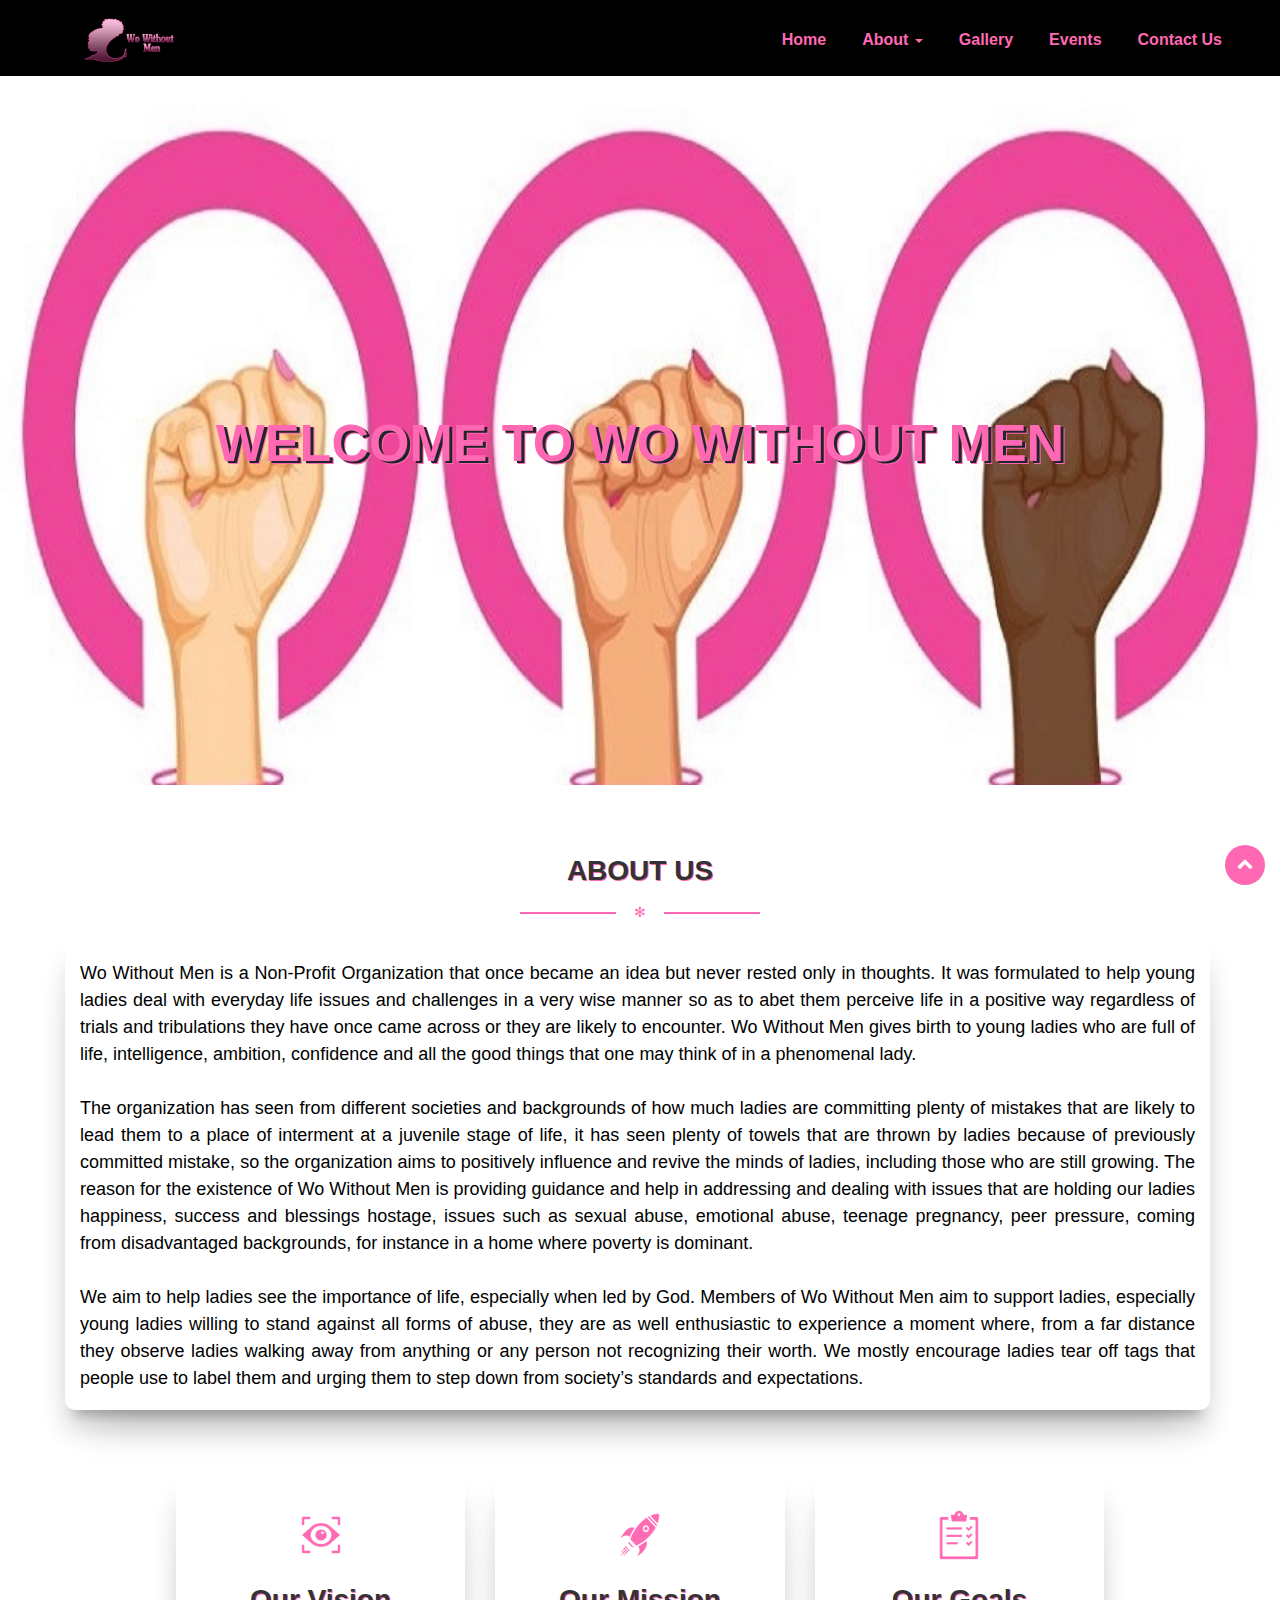
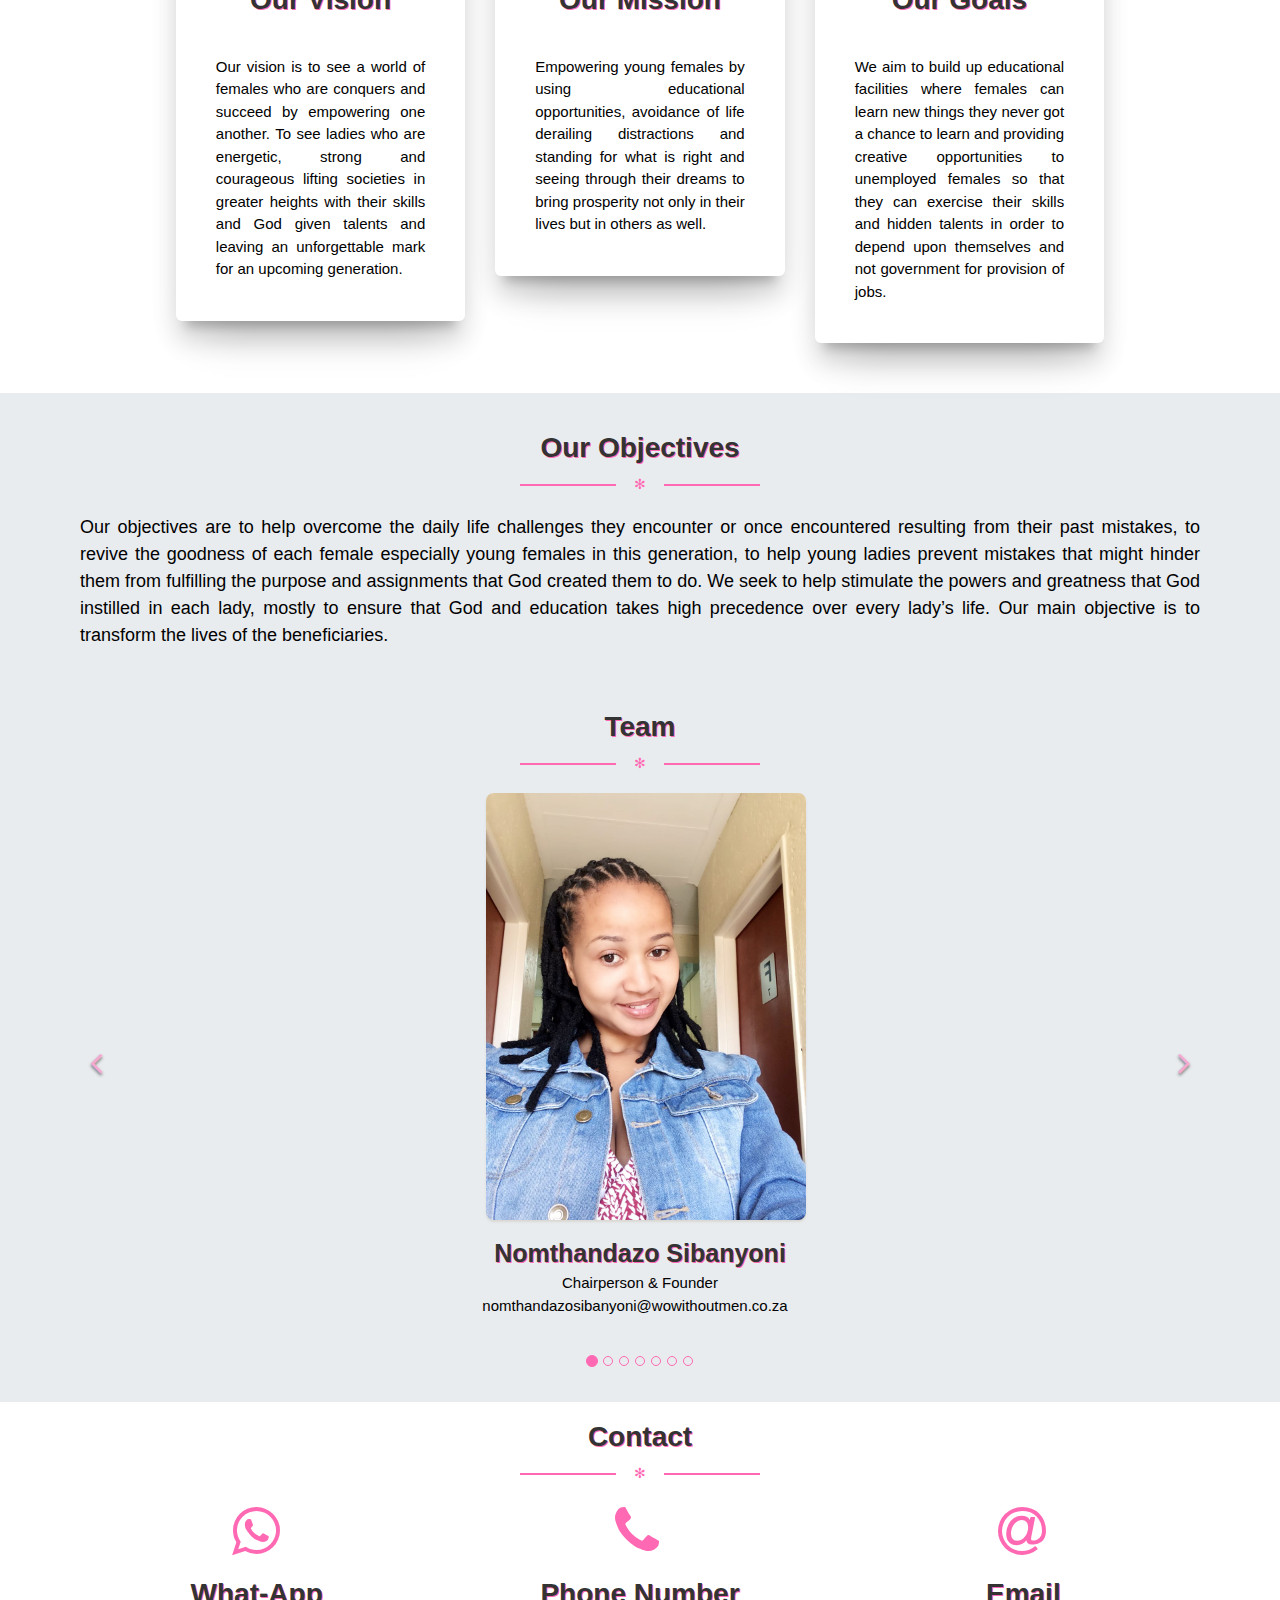
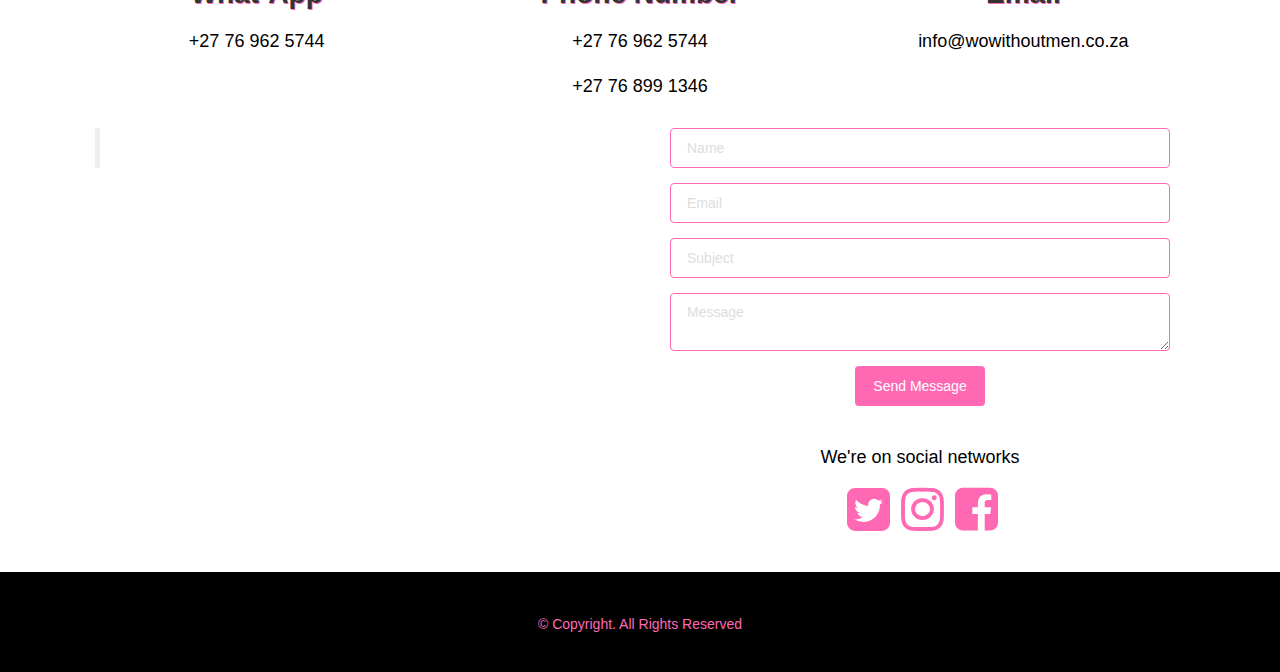
==== commit 7c9374d9: "Update fb div on index.html" ====
--- a/index.html
+++ b/index.html
@@ -37,7 +37,7 @@
 						<span class="icon-bar"></span>
 					</button>
 					<!-- Nav bar -->
-					<a href="index.php"><div class="logo-container">
+					<a href="https://mahlobo-brian.github.io/Wo-Without-Men-Website/"><div class="logo-container">
 						<div class="logo">
 							<img src="assets/img/Wo-Without-Men-Logo(No-Backround).png">
 						</div></div>
@@ -58,8 +58,8 @@
 							</ul>
 						</li>
 								
-						<li><a href="Gallery.php">Gallery</a></li>
-						<li><a href="Events.php">Events</a></li>
+						<li><a href="Gallery.html">Gallery</a></li>
+						<li><a href="Events.html">Events</a></li>
 						<li><a href="#contact">Contact Us</a></li>
 					</ul>
 				</div><!-- /.navbar-collapse -->
@@ -336,9 +336,9 @@
 				<!-- fb div -->
 				<div class="col-md-6">
 					<center/>
-					<div class="fb-page" data-href="https://www.facebook.com/Wo-Without-Men-959450460890992/" data-tabs="timeline" data-small-header="false" 			data-adapt-container-width="true" 
-					data-hide-cover="false" data-show-facepile="true"><blockquote cite="https://www.facebook.com/Wo-Without-Men-959450460890992/" class="fb-xfbml-parse-ignore">
-					<a href="https://www.facebook.com/Wo-Without-Men-959450460890992/"></a></blockquote>
+					<div class="fb-page" data-href="https://web.facebook.com/UnitedSoulsRecords" data-tabs="timeline" data-small-header="false" 			data-adapt-container-width="true" 
+					data-hide-cover="false" data-show-facepile="true"><blockquote cite="https://web.facebook.com/UnitedSoulsRecords" class="fb-xfbml-parse-ignore">
+					<a href="https://web.facebook.com/UnitedSoulsRecords"></a></blockquote>
 					</div><br/><br/><br/>
 				</div>	
 				<div class="col-md-6">
@@ -369,43 +369,10 @@
 						</div>
 						<input type="submit" class="btn btn-info btn-fill" name="submit" value="Send Message"><br/><br/>
 					</form>
-					<?php
-						function isEmail($email) {
-						return(preg_match("/^[-_.[:alnum:]]+@((([[:alnum:]]|[[:alnum:]][[:alnum:]-]*[[:alnum:]])\.)+(ad|ae|aero|af|ag|ai|al|am|an|ao|aq|ar|arpa|as|at|au|aw|az|ba|bb|bd|be|bf|bg|bh|bi|biz|bj|bm|bn|bo|br|bs|bt|bv|bw|by|bz|ca|cc|cd|cf|cg|ch|ci|ck|cl|cm|cn|co|com|coop|cr|cs|cu|cv|cx|cy|cz|de|dj|dk|dm|do|dz|ec|edu|ee|eg|eh|er|es|et|eu|fi|fj|fk|fm|fo|fr|ga|gb|gd|ge|gf|gh|gi|gl|gm|gn|gov|gp|gq|gr|gs|gt|gu|gw|gy|hk|hm|hn|hr|ht|hu|id|ie|il|in|info|int|io|iq|ir|is|it|jm|jo|jp|ke|kg|kh|ki|km|kn|kp|kr|kw|ky|kz|la|lb|lc|li|lk|lr|ls|lt|lu|lv|ly|ma|mc|md|mg|mh|mil|mk|ml|mm|mn|mo|mp|mq|mr|ms|mt|mu|museum|mv|mw|mx|my|mz|na|name|nc|ne|net|nf|ng|ni|nl|no|np|nr|nt|nu|nz|om|org|pa|pe|pf|pg|ph|pk|pl|pm|pn|pr|pro|ps|pt|pw|py|qa|re|ro|ru|rw|sa|sb|sc|sd|se|sg|sh|si|sj|sk|sl|sm|sn|so|sr|st|su|sv|sy|sz|tc|td|tf|tg|th|tj|tk|tm|tn|to|tp|tr|tt|tv|tw|tz|ua|ug|uk|um|us|uy|uz|va|vc|ve|vg|vi|vn|vu|wf|ws|ye|yt|yu|za|zm|zw)$|(([0-9][0-9]?|[0-1][0-9][0-9]|[2][0-4][0-9]|[2][5][0-5])\.){3}([0-9][0-9]?|[0-1][0-9][0-9]|[2][0-4][0-9]|[2][5][0-5]))$/i", $email));
-						}
-						
-						if($_POST['submit']) {
-							// Enter the email where you want to receive the message
-							$emailTo = 'info@wowithoutmen.co.za';
-
-							$clientName = addslashes(trim($_POST['name']));
-							$clientEmail = addslashes(trim($_POST['email']));
-							$subject = addslashes(trim($_POST['subject']));
-							$message = addslashes(trim($_POST['message']));
-
-							$array = array();
-							$array['nameMessage'] = '';
-							$array['emailMessage'] = '';
-							$array['messageMessage'] = '';
-
-							if($clientName == '') {
-								$array['nameMessage'] = 'Please enter your name.';
-							}
-							if(!isEmail($clientEmail)) {
-								$array['emailMessage'] = 'Please insert a valid email address.';
-							}
-							if($message == '') {
-								$array['messageMessage'] = 'Please enter your message.';
-							}
-							if($clientName != '' && isEmail($clientEmail) && $message != '') {
-								// Send email
-								$headers = "From: " . $clientName . " <" . $clientEmail . ">" . "\r\n" . "Reply-To: " . $clientEmail;
-								mail($emailTo, $subject . ' (Wo Without Men - Customer inquiries)', $message, $headers);
-								echo "<p id='response'>Thank you for contacting us, we will get back to you soon<p>";
-							}
-						}
-					?>
-					<!-- Socials Div-->
+					
+					<!-- Php removed here -->
+					
+					<!-- Socials Div -->
 					<div class="col-md-12" id="socials">
 						<p>We're on social networks</p>
 						<ul class="company-social">   
@@ -520,4 +487,4 @@
 	js.src = "//connect.facebook.net/en_GB/sdk.js#xfbml=1&version=v2.10";
 	fjs.parentNode.insertBefore(js, fjs);
 	}(document, 'script', 'facebook-jssdk'));</script>
-</html>+</html>
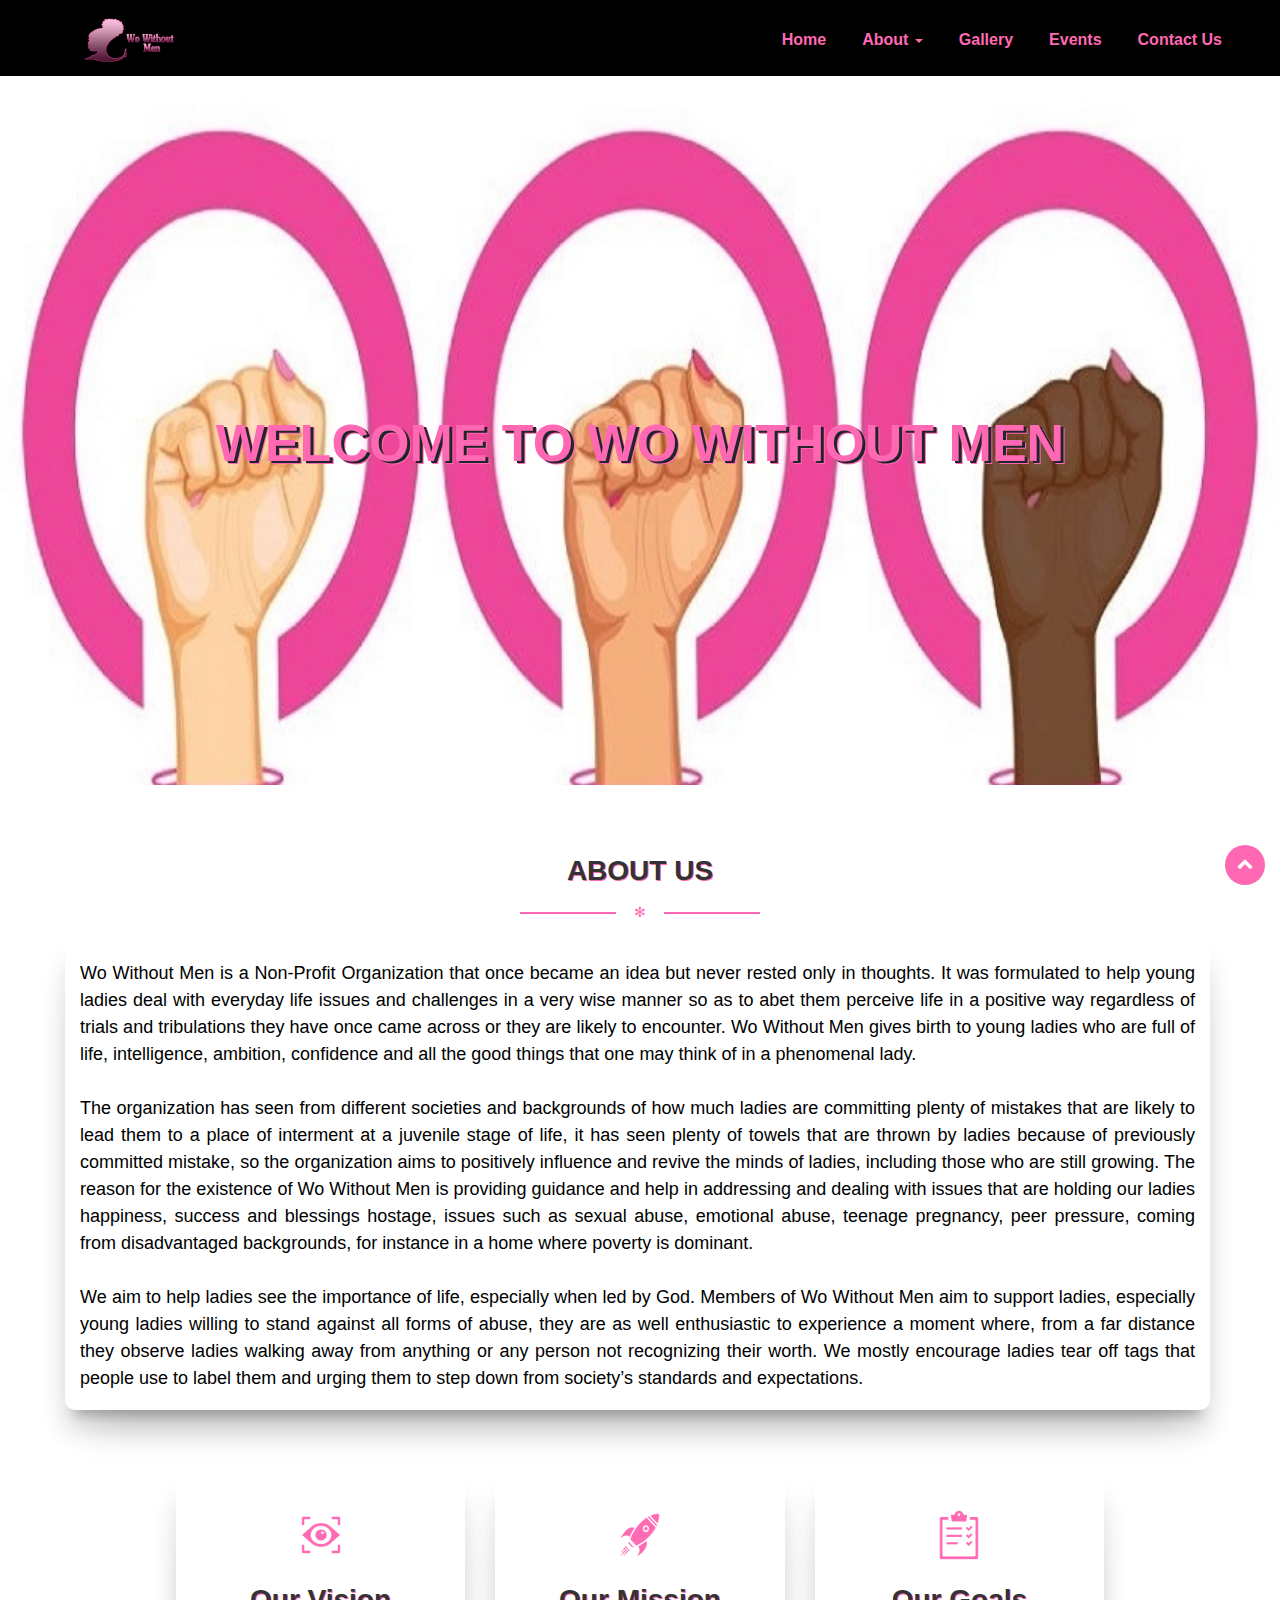
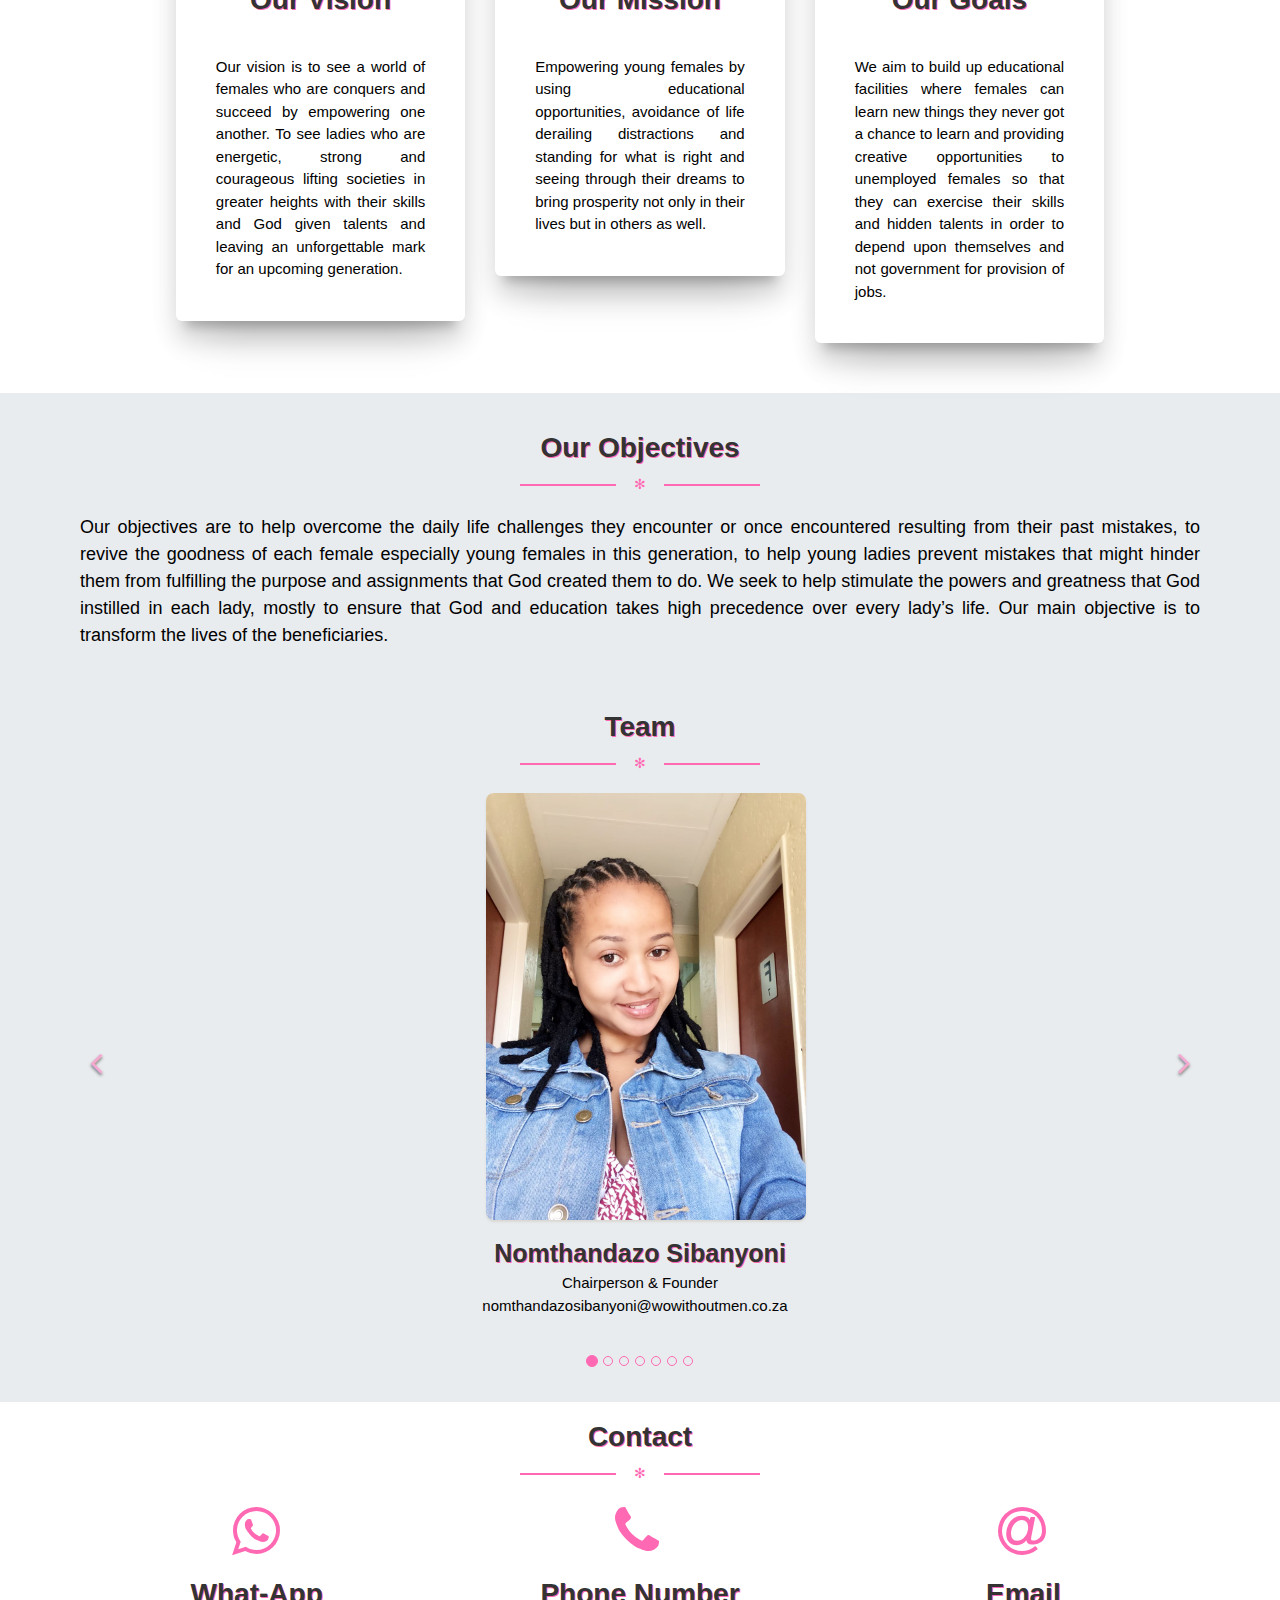
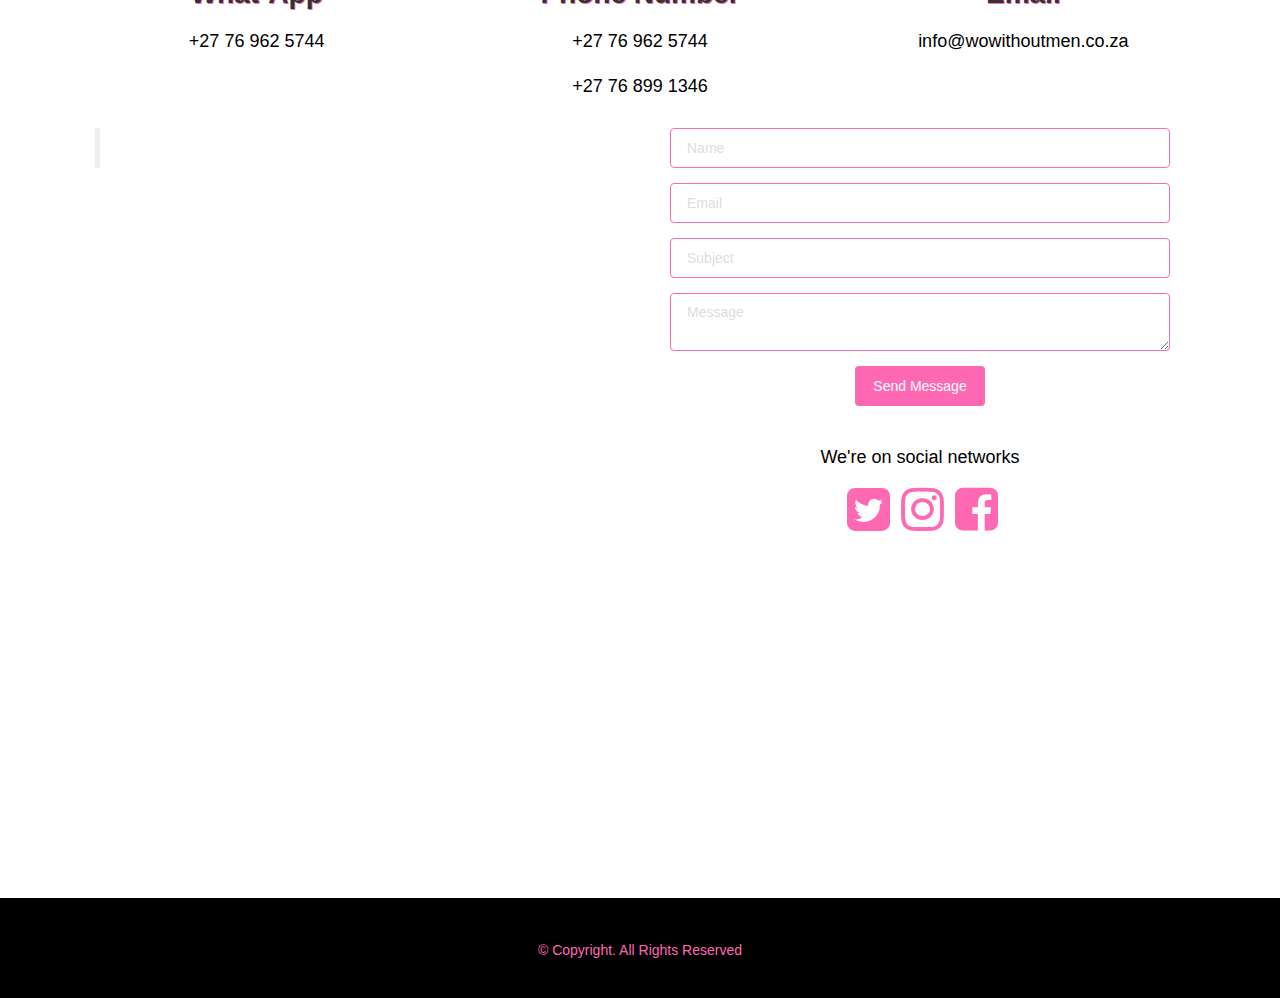
==== commit baf20cb2: "Added map to index.html at the bottom" ====
--- a/index.html
+++ b/index.html
@@ -392,6 +392,12 @@
 						</ul>
 					</div><br/>
 				</div>
+				<!-- Map div -->
+				<p>
+				<iframe src="https://www.google.com/maps/embed?pb=!1m14!1m8!1m3!1d57280.86724669063!2d28.002657!3d-26.194915!3m2!1i1024!2i768!4f13.1!3m3!1m2!1s0x168265ad22be533%3A0x7c86740ba8fa587b!2sMafadi%20Student%20Accommodation!5e0!3m2!1sen!2sza!4v1720757012636!5m2!1sen!2sza" 
+					width="1200" height="300" style="border:0;" allowfullscreen="" loading="lazy" referrerpolicy="no-referrer-when-downgrade">
+				</iframe>
+				</p> <!--End of  Map div -->
 			</div>
 		</div>
     </div>
